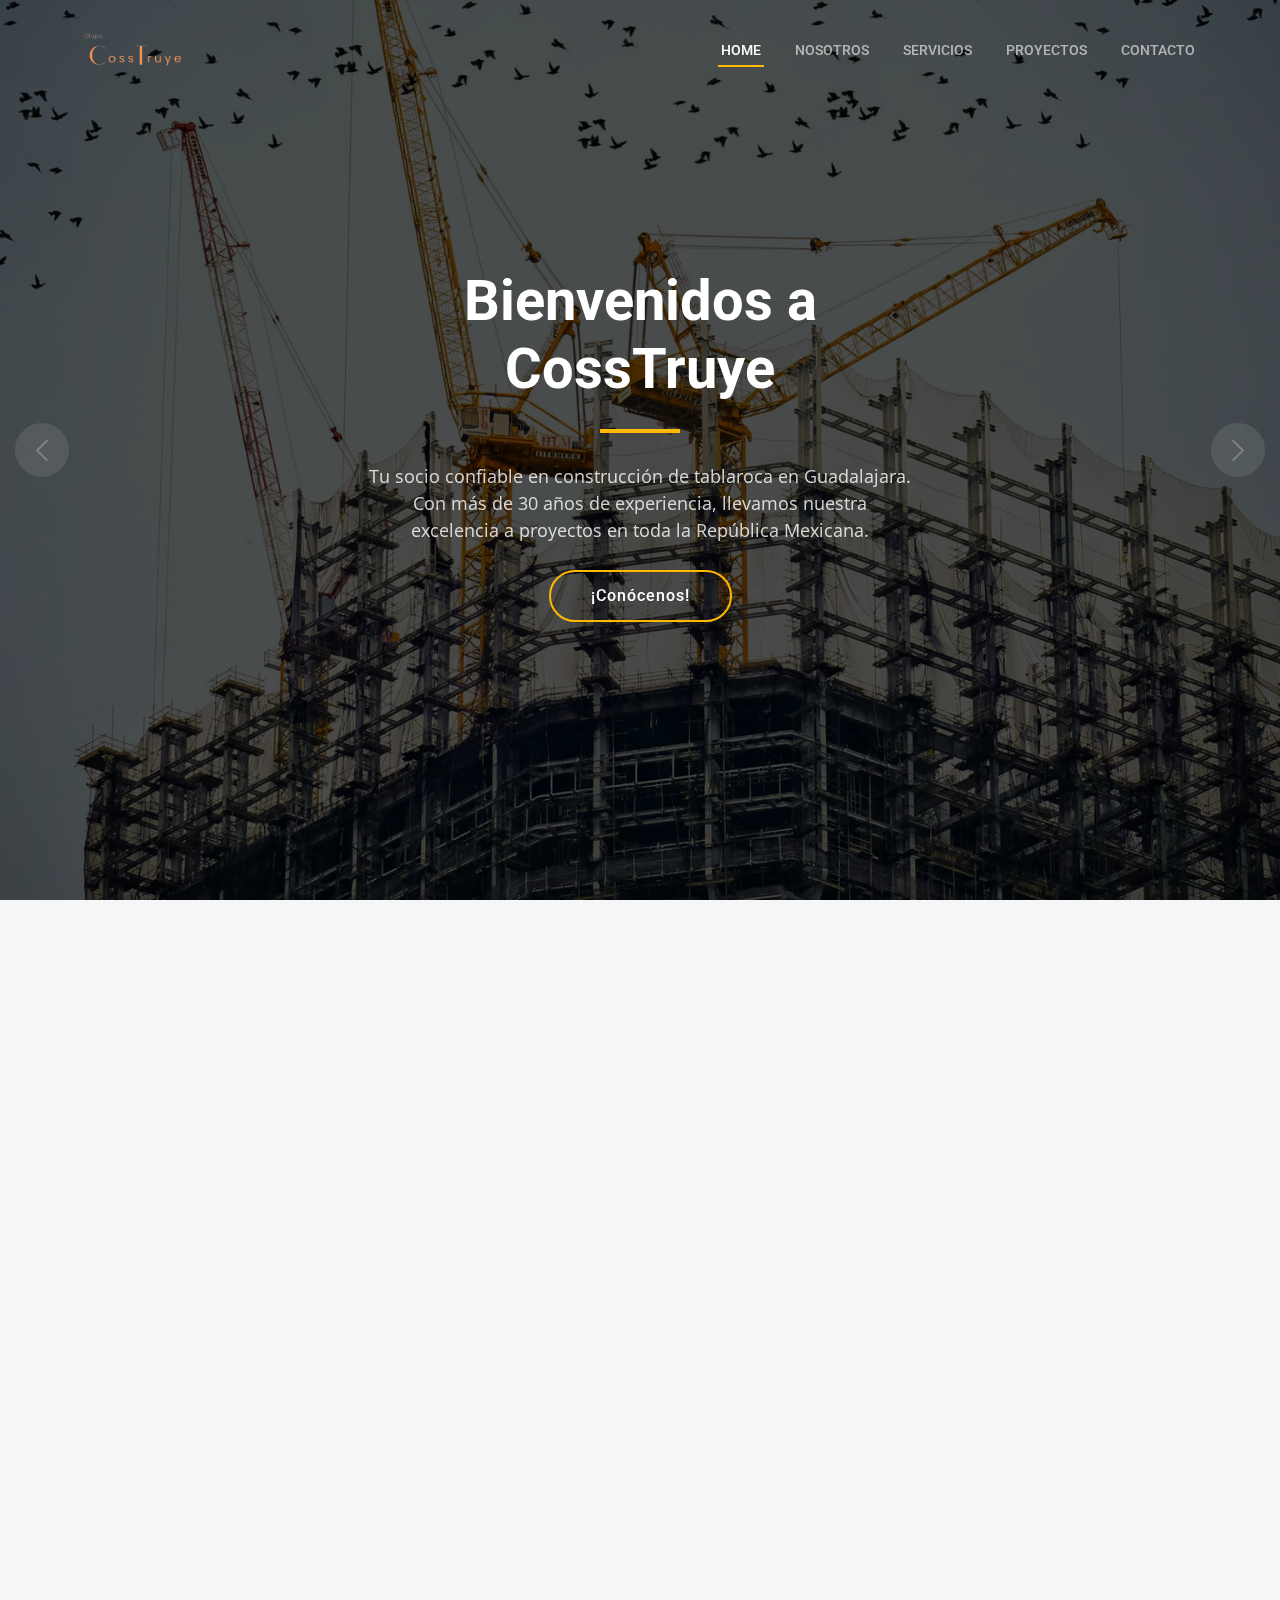
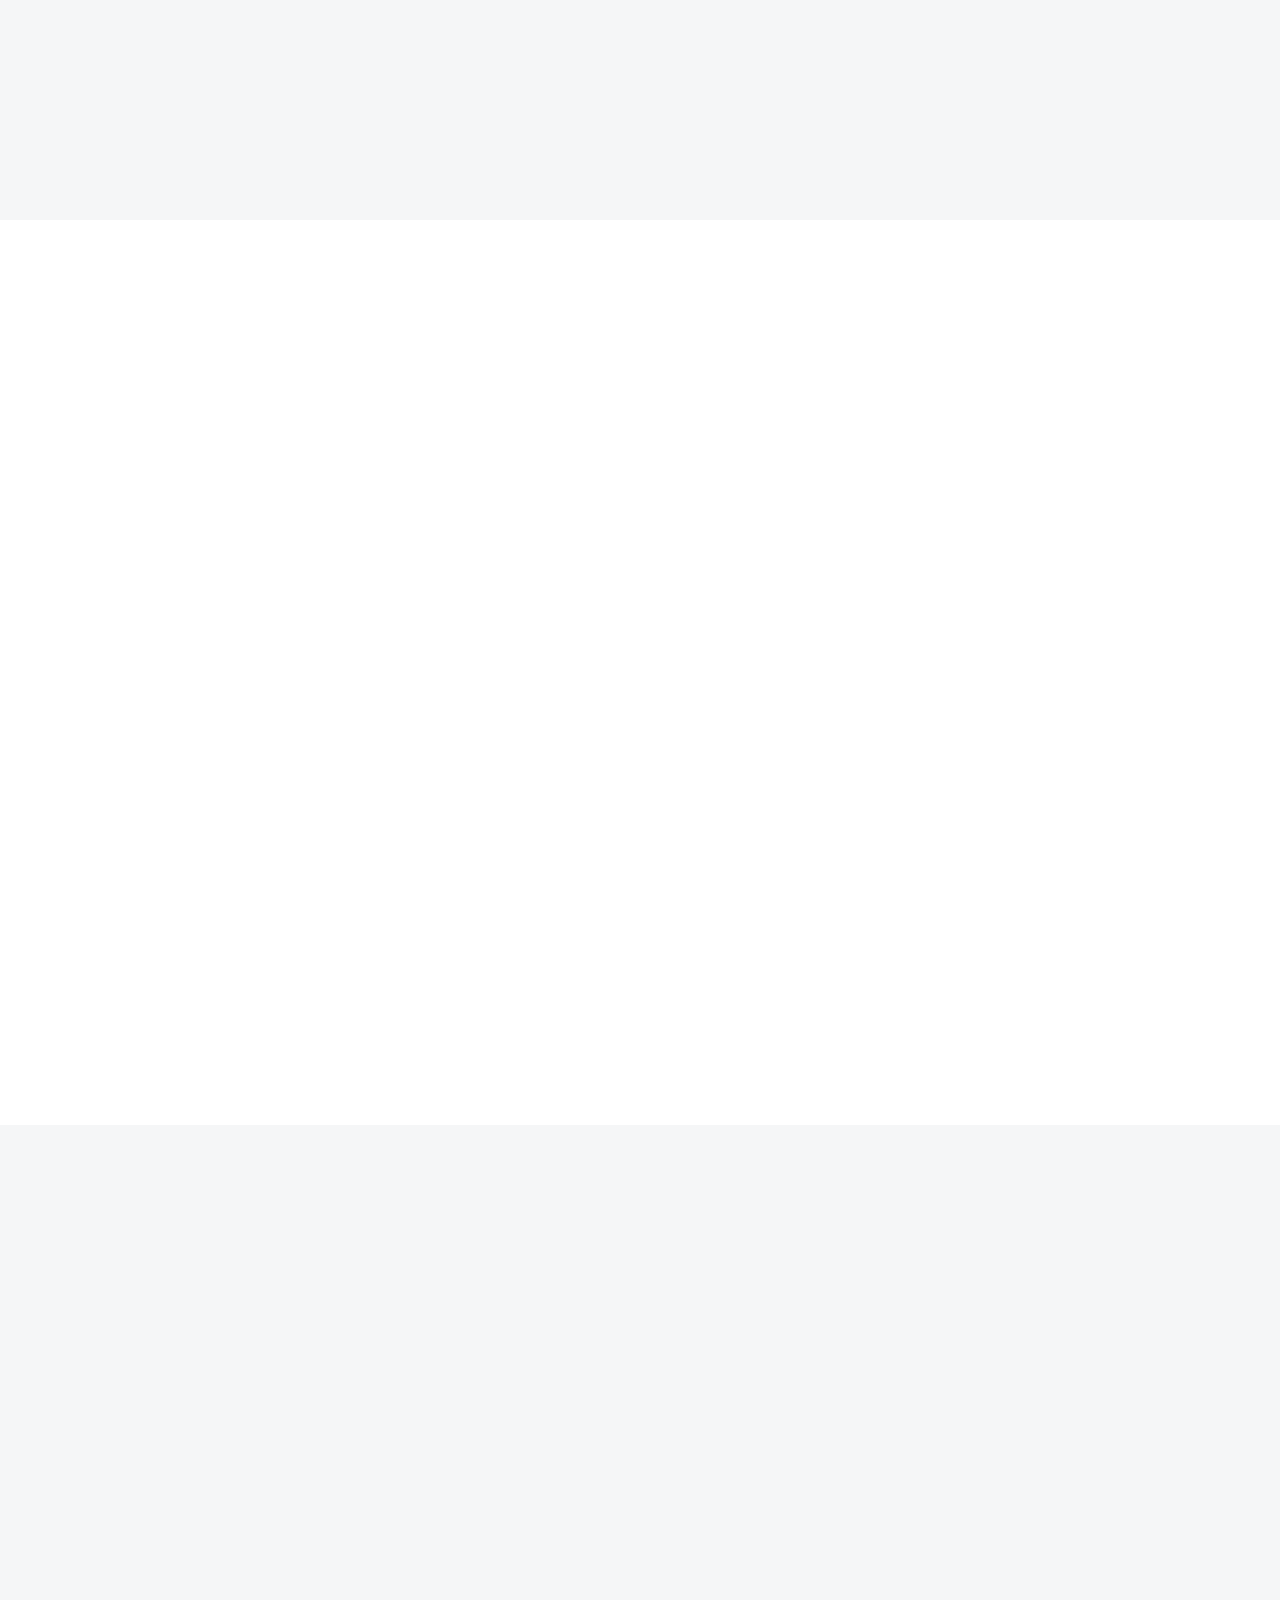
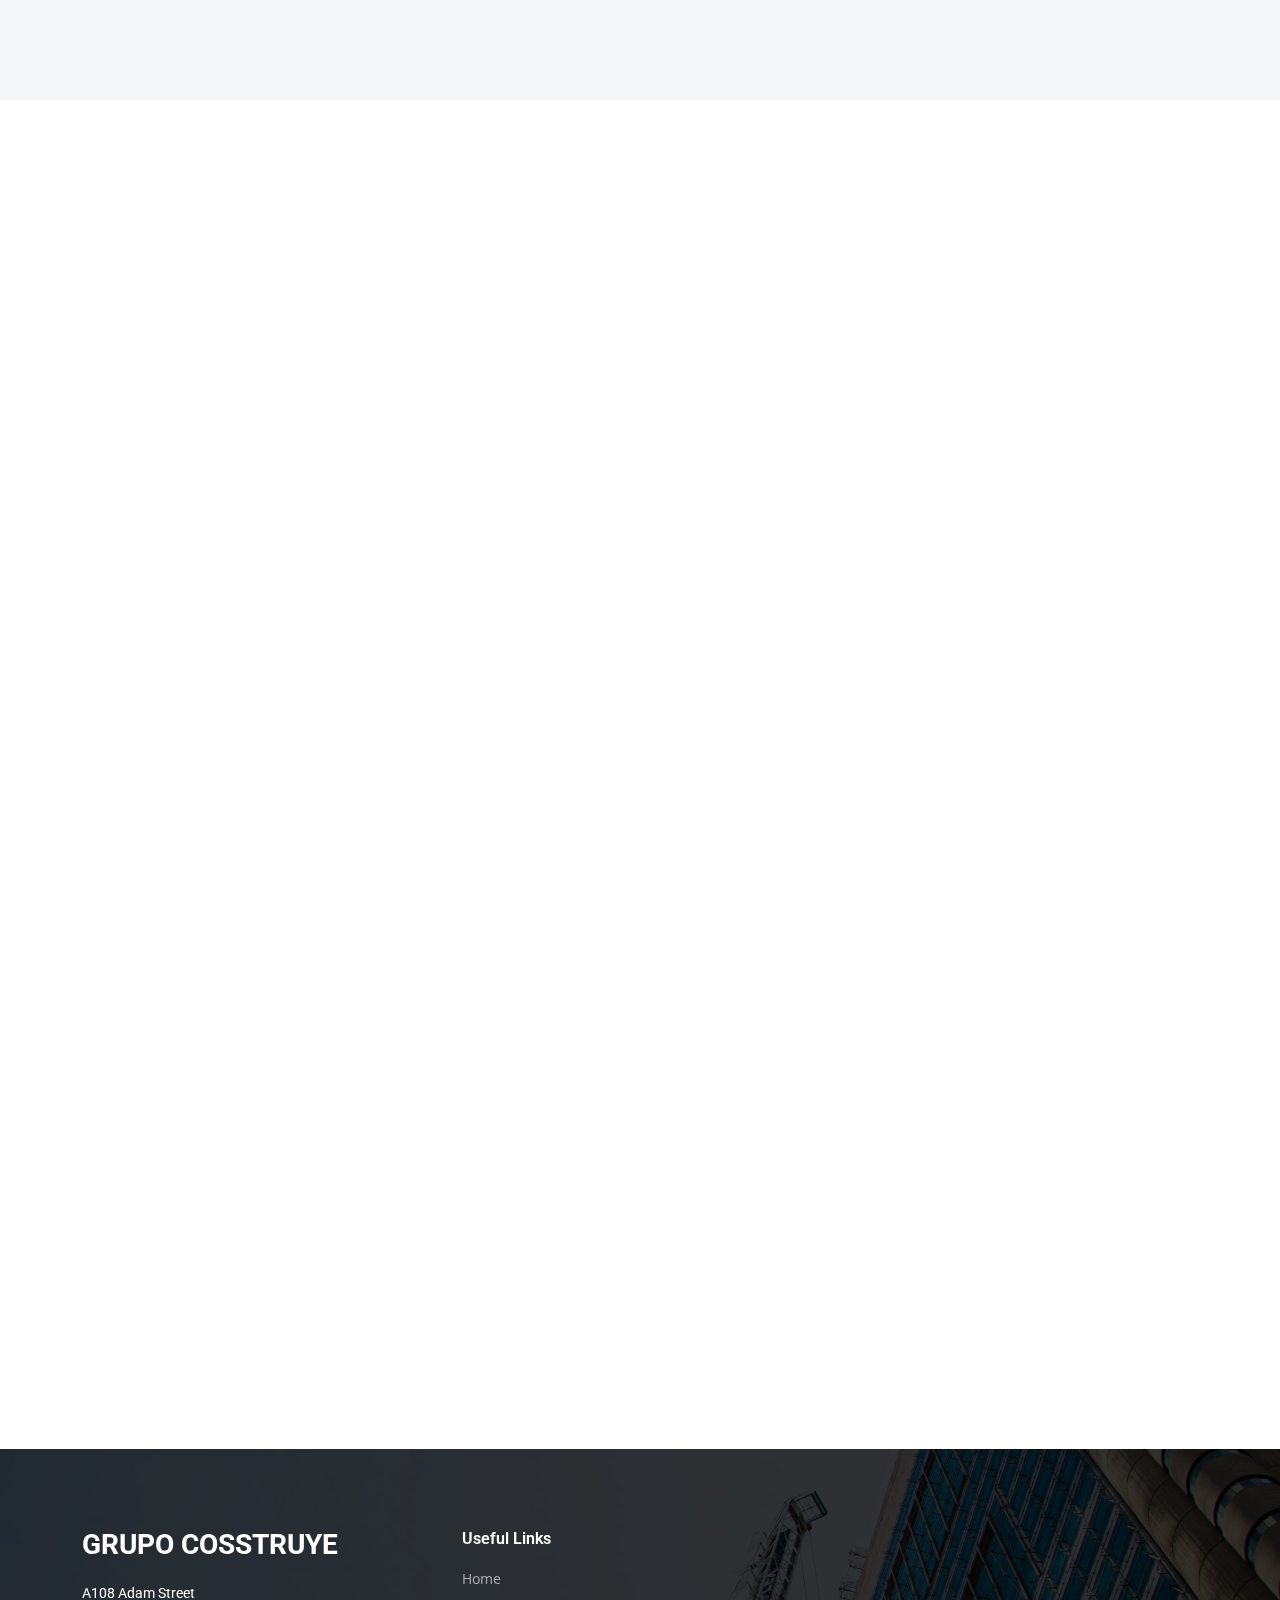
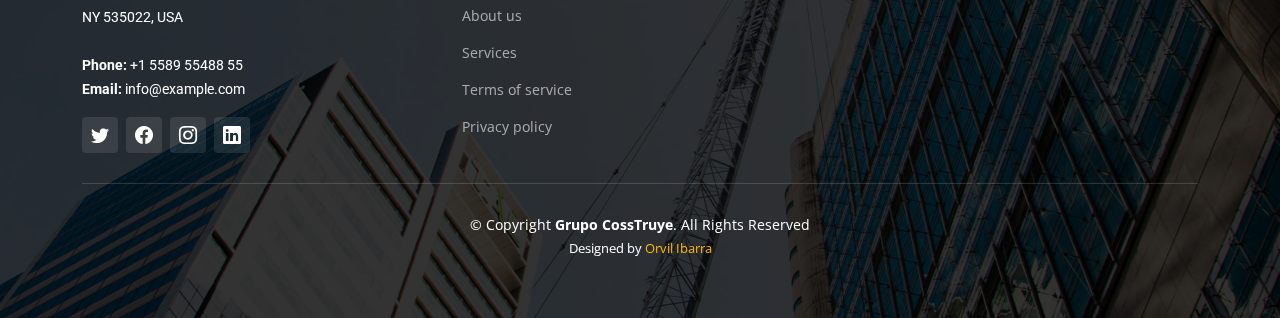
==== index.html @ f475129e "Ibarra" ====
<!DOCTYPE html>
<html lang="en">

<head>
  <meta charset="utf-8">
  <meta content="width=device-width, initial-scale=1.0" name="viewport">

  <title>Grupo CossTruye</title>
  <meta content="" name="description">
  <meta content="" name="keywords">

  <!-- Favicons -->
  <link href="assets/img/favicon.png" rel="icon">
  <link href="assets/img/apple-touch-icon.png" rel="apple-touch-icon">

  <!-- Google Fonts -->
  <link rel="preconnect" href="https://fonts.googleapis.com">
  <link rel="preconnect" href="https://fonts.gstatic.com" crossorigin>
  <link href="https://fonts.googleapis.com/css2?family=Open+Sans:ital,wght@0,300;0,400;0,500;0,600;0,700;1,300;1,400;1,600;1,700&family=Roboto:ital,wght@0,300;0,400;0,500;0,600;0,700;1,300;1,400;1,500;1,600;1,700&family=Work+Sans:ital,wght@0,300;0,400;0,500;0,600;0,700;1,300;1,400;1,500;1,600;1,700&display=swap" rel="stylesheet">

  <!-- Vendor CSS Files -->
  <link href="assets/vendor/bootstrap/css/bootstrap.min.css" rel="stylesheet">
  <link href="assets/vendor/bootstrap-icons/bootstrap-icons.css" rel="stylesheet">
  <link href="assets/vendor/fontawesome-free/css/all.min.css" rel="stylesheet">
  <link href="assets/vendor/aos/aos.css" rel="stylesheet">
  <link href="assets/vendor/glightbox/css/glightbox.min.css" rel="stylesheet">
  <link href="assets/vendor/swiper/swiper-bundle.min.css" rel="stylesheet">

  <!-- Template Main CSS File -->
  <link href="assets/css/main.css" rel="stylesheet">

</head>

<body>

  <!-- ======= Header ======= -->
  <header id="header" class="header d-flex align-items-center">
    <div class="container-fluid container-xl d-flex align-items-center justify-content-between">

      <a href="index.html" class="logo d-flex align-items-center">
        <!-- Uncomment the line below if you also wish to use an image logo -->
        <img src="assets/img/coss.png" alt="" height = "300"> 
        <!-- <h1>Grupo CossTruye<span>.</span></h1>-->
      </a>

      <i class="mobile-nav-toggle mobile-nav-show bi bi-list"></i>
      <i class="mobile-nav-toggle mobile-nav-hide d-none bi bi-x"></i>
      <nav id="navbar" class="navbar">
        <ul>
          <li><a href="index.html" class="active">Home</a></li>
          <li><a href="about.html">Nosotros</a></li>
          <li><a href="services.html">Servicios</a></li>
          <li><a href="projects.html">Proyectos</a></li>
          <li><a href="contact.html">Contacto</a></li>
        </ul>
      </nav><!-- .navbar -->

    </div>
  </header><!-- End Header -->

  <!-- ======= Hero Section ======= -->
  <section id="hero" class="hero">

    <div class="info d-flex align-items-center">
      <div class="container">
        <div class="row justify-content-center">
          <div class="col-lg-6 text-center">
            <h2 data-aos="fade-down">Bienvenidos a <span>CossTruye</span></h2>
            <p data-aos="fade-up">Tu socio confiable en construcción de
              tablaroca en Guadalajara. Con más de 30 años de experiencia,
              llevamos nuestra excelencia a proyectos en toda la República
              Mexicana.</p>
            <a data-aos="fade-up" data-aos-delay="200" href="#get-started" class="btn-get-started">¡Conócenos!</a>
          </div>
        </div>
      </div>
    </div>

    <div id="hero-carousel" class="carousel slide" data-bs-ride="carousel" data-bs-interval="5000">

      <div class="carousel-item active" style="background-image: url(assets/img/hero-carousel/hero-carousel-1.jpg)"></div>
      <div class="carousel-item" style="background-image: url(assets/img/hero-carousel/hero-carousel-2.jpg)"></div>
      <div class="carousel-item" style="background-image: url(assets/img/hero-carousel/hero-carousel-3.jpg)"></div>
      <div class="carousel-item" style="background-image: url(assets/img/hero-carousel/hero-carousel-4.jpg)"></div>
      <div class="carousel-item" style="background-image: url(assets/img/hero-carousel/hero-carousel-5.jpg)"></div>

      <a class="carousel-control-prev" href="#hero-carousel" role="button" data-bs-slide="prev">
        <span class="carousel-control-prev-icon bi bi-chevron-left" aria-hidden="true"></span>
      </a>

      <a class="carousel-control-next" href="#hero-carousel" role="button" data-bs-slide="next">
        <span class="carousel-control-next-icon bi bi-chevron-right" aria-hidden="true"></span>
      </a>

    </div>

  </section><!-- End Hero Section -->

  <main id="main">

    <!-- ======= Get Started Section ======= -->
    <section id="get-started" class="get-started section-bg">
      <div class="container">

        <div class="row justify-content-between gy-4">

          <div class="col-lg-6 d-flex align-items-center" data-aos="fade-up">
            <div class="content">
              <h3>CossTruyamos juntos.</h3>
              <p>No solo construimos estructuras, construimos
                relaciones duraderas. 
              <p>Nos destacamos por nuestro trato humano,
                donde nuestros clientes son siempre la prioridad. Tu visión es
                nuestra misión.</p>

                <img src = "assets/img/cotiza.png">
            </div>
          </div>

          <div class="col-lg-5" data-aos="fade">
            <form action="forms/quote.php" method="post" class="php-email-form">
              <h3>¡Cotiza con nosotros!</h3>
              <p>Llena este breve formulario y nos pondremos en contacto a la brevedad posible.</p>
              <div class="row gy-3">

                <div class="col-md-12">
                  <input type="text" name="name" class="form-control" placeholder="Nombre" required>
                </div>

                <div class="col-md-12 ">
                  <input type="email" class="form-control" name="email" placeholder="Email" required>
                </div>

                <div class="col-md-12">
                  <input type="text" class="form-control" name="phone" placeholder="Teléfono" required>
                </div>

                <div class="col-md-12">
                  <textarea class="form-control" name="message" rows="6" placeholder="Mensaje" required></textarea>
                </div>

                <div class="col-md-12 text-center">
                  <div class="loading">Cargando...</div>
                  <div class="error-message"></div>
                  <div class="sent-message">Tu cotización ha sido enviada con éxito. ¡Gracias!</div>

                  <button type="submit">Enviar</button>
                </div>

              </div>
            </form>
          </div><!-- End Quote Form -->

        </div>

      </div>
    </section><!-- End Get Started Section -->

    <!-- ======= Constructions Section ======= -->
    <section id="constructions" class="constructions">
      <div class="container" data-aos="fade-up">

        <div class="section-header">
          <h2>Construcciones</h2>
        </div>

        <div class="row gy-4">

          <div class="col-lg-6" data-aos="fade-up" data-aos-delay="100">
            <div class="card-item">
              <div class="row">
                <div class="col-xl-5">
                  <div class="card-bg" style="background-image: url(assets/img/hospital.png);"></div>
                </div>
                <div class="col-xl-7 d-flex align-items-center">
                  <div class="card-body">
                    <h4 class="card-title">HOSPITAL GENERAL DE ZAPOPAN</h4>
                    <p>7,800 m2 de plafon</p>
                  </div>
                </div>
              </div>
            </div>
          </div><!-- End Card Item -->

          <div class="col-lg-6" data-aos="fade-up" data-aos-delay="200">
            <div class="card-item">
              <div class="row">
                <div class="col-xl-5">
                  <div class="card-bg" style="background-image: url(assets/img/Estafeta.png);"></div>
                </div>
                <div class="col-xl-7 d-flex align-items-center">
                  <div class="card-body">
                    <h4 class="card-title">CENTRO OPERATIVO
                      ESTAFETA
                      SAN PABLO XALPA</h4>
                    <p>7,800 m2 de plafon</p>
                  </div>
                </div>
              </div>
            </div>
          </div><!-- End Card Item -->

          <div class="col-lg-6" data-aos="fade-up" data-aos-delay="300">
            <div class="card-item">
              <div class="row">
                <div class="col-xl-5">
                  <div class="card-bg" style="background-image: url(assets/img/parqind.png);"></div>
                </div>
                <div class="col-xl-7 d-flex align-items-center">
                  <div class="card-body">
                    <h4 class="card-title">PARQUE INDUSTRIAL
                      O’DONNELL
                      </h4>
                    <p>650 m2 de plafon</p>
                  </div>
                </div>
              </div>
            </div>
          </div><!-- End Card Item -->

          <div class="col-lg-6" data-aos="fade-up" data-aos-delay="400">
            <div class="card-item">
              <div class="row">
                <div class="col-xl-5">
                  <div class="card-bg" style="background-image: url(assets/img/audi.png);"></div>
                </div>
                <div class="col-xl-7 d-flex align-items-center">
                  <div class="card-body">
                    <h4 class="card-title">ARMADORA AUDI</h4>
                    <p>30,000 m2 de muro</p>
                  </div>
                </div>
              </div>
            </div>
          </div><!-- End Card Item -->

        </div>

      </div>
    </section><!-- End Constructions Section -->

    <!-- ======= Services Section ======= -->
    <section id="services" class="services section-bg">
      <div class="container" data-aos="fade-up">

        <div class="section-header">
          <h2>Nuestros Servicios</h2>
        </div>

        <div class="row gy-4">

          <div class="col-lg-4 col-md-6" data-aos="fade-up" data-aos-delay="100">
            <div class="service-item  position-relative">
              <div class="icon">
                <i class="fa-solid fa-mountain-city"></i>
              </div>
              <h3>Servicio 1</h3>
              <p>Descripcion Servicio 1</p>
              <a href="service-details.html" class="readmore stretched-link">Detalles <i class="bi bi-arrow-right"></i></a>
            </div>
          </div><!-- End Service Item -->

          <div class="col-lg-4 col-md-6" data-aos="fade-up" data-aos-delay="200">
            <div class="service-item position-relative">
              <div class="icon">
                <i class="fa-solid fa-arrow-up-from-ground-water"></i>
              </div>
              <h3>Servicio 2</h3>
              <p>Descripcion Servicio 2</p>
              <a href="service-details.html" class="readmore stretched-link">Detalles <i class="bi bi-arrow-right"></i></a>
            </div>
          </div><!-- End Service Item -->

          <div class="col-lg-4 col-md-6" data-aos="fade-up" data-aos-delay="300">
            <div class="service-item position-relative">
              <div class="icon">
                <i class="fa-solid fa-compass-drafting"></i>
              </div>
              <h3>Servicio 3</h3>
              <p>Descripcion Servicio 3</p>
              <a href="service-details.html" class="readmore stretched-link">Detalles <i class="bi bi-arrow-right"></i></a>
            </div>
          </div><!-- End Service Item -->

          <!--<div class="col-lg-4 col-md-6" data-aos="fade-up" data-aos-delay="400">
            <div class="service-item position-relative">
              <div class="icon">
                <i class="fa-solid fa-trowel-bricks"></i>
              </div>
              <h3>Asperiores Commodit</h3>
              <p>Non et temporibus minus omnis sed dolor esse consequatur. Cupiditate sed error ea fuga sit provident adipisci neque.</p>
              <a href="service-details.html" class="readmore stretched-link">Learn more <i class="bi bi-arrow-right"></i></a>
            </div>
          </div>End Service Item -->

         <!-- <div class="col-lg-4 col-md-6" data-aos="fade-up" data-aos-delay="500">
            <div class="service-item position-relative">
              <div class="icon">
                <i class="fa-solid fa-helmet-safety"></i>
              </div>
              <h3>Velit Doloremque</h3>
              <p>Cumque et suscipit saepe. Est maiores autem enim facilis ut aut ipsam corporis aut. Sed animi at autem alias eius labore.</p>
              <a href="service-details.html" class="readmore stretched-link">Learn more <i class="bi bi-arrow-right"></i></a>
            </div>
          </div>End Service Item -->

          <!--<div class="col-lg-4 col-md-6" data-aos="fade-up" data-aos-delay="600">
            <div class="service-item position-relative">
              <div class="icon">
                <i class="fa-solid fa-arrow-up-from-ground-water"></i>
              </div>
              <h3>Dolori Architecto</h3>
              <p>Hic molestias ea quibusdam eos. Fugiat enim doloremque aut neque non et debitis iure. Corrupti recusandae ducimus enim.</p>
              <a href="service-details.html" class="readmore stretched-link">Learn more <i class="bi bi-arrow-right"></i></a>
            </div>
          </div> End Service Item -->

        </div>

      </div>
    </section><!-- End Services Section -->

    <!-- ======= Alt Services Section ======= -->
    <section id="alt-services" class="alt-services">
      <div class="container" data-aos="fade-up">

        <div class="row justify-content-around gy-4">
          <div class="col-lg-6 img-bg" style="background-image: url(assets/img/alt-services.jpg);" data-aos="zoom-in" data-aos-delay="100"></div>

          <div class="col-lg-5 d-flex flex-column justify-content-center">
            <h3>Valores</h3>
            <p>En CossTruye, nos comprometemos a construir relaciones sólidas y alcanzar la excelencia en cada proyecto.</p>

            <div class="icon-box d-flex position-relative" data-aos="fade-up" data-aos-delay="100">
              <i class="bi bi-emoji-grin flex-shrink-0"></i>
              <div>
                <h4><a class="stretched-link">Confianza</a></h4>
                <p>Basamos nuestras relaciones en la integridad y el cumplimiento de nuestras promesas.</p>
              </div>
            </div><!-- End Icon Box -->

            <div class="icon-box d-flex position-relative" data-aos="fade-up" data-aos-delay="200">
              <i class="bi bi-trophy-fill flex-shrink-0"></i>
              <div>
                <h4><a class="stretched-link">Excelencia</a></h4>
                <p>Nos esforzamos por alcanzar la máxima calidad en nuestros trabajos.</p>
              </div>
            </div><!-- End Icon Box -->

            <div class="icon-box d-flex position-relative" data-aos="fade-up" data-aos-delay="300">
              <i class="bi bi-person-raised-hand flex-shrink-0"></i>
              <div>
                <h4><a class="stretched-link">Compromiso</a></h4>
                <p>Estamos dedicados al éxito de nuestros clientes y proyectos.</p>
              </div>
            </div><!-- End Icon Box -->

            <div class="icon-box d-flex position-relative" data-aos="fade-up" data-aos-delay="400">
              <i class="bi bi-house-heart-fill flex-shrink-0"></i>
              <div>
                <h4><a class="stretched-link">Trabajo en equipo</a></h4>
                <p>Valoramos la colaboración y el apoyo mutuo para lograr nuestros objetivos comunes.</p>
              </div>
            </div><!-- End Icon Box -->

          </div>
        </div>

      </div>
    </section><!-- End Alt Services Section -->

    <!-- ======= Features Section ======= -->
     <!--<section id="features" class="features section-bg">
      <div class="container" data-aos="fade-up">

        <ul class="nav nav-tabs row  g-2 d-flex">

          <li class="nav-item col-3">
            <a class="nav-link active show" data-bs-toggle="tab" data-bs-target="#tab-1">
              <h4>Modisit</h4>
            </a>
          </li>End tab nav item -->

          <!--<li class="nav-item col-3">
            <a class="nav-link" data-bs-toggle="tab" data-bs-target="#tab-2">
              <h4>Praesenti</h4>
            </a> End tab nav item -->

          <!--<li class="nav-item col-3">
            <a class="nav-link" data-bs-toggle="tab" data-bs-target="#tab-3">
              <h4>Explica</h4>
            </a>
          </li>End tab nav item -->

          <!--<li class="nav-item col-3">
            <a class="nav-link" data-bs-toggle="tab" data-bs-target="#tab-4">
              <h4>Nostrum</h4>
            </a>
          </li>End tab nav item -->

       <!-- </ul>

        <div class="tab-content">

          <div class="tab-pane active show" id="tab-1">
            <div class="row">
              <div class="col-lg-6 order-2 order-lg-1 mt-3 mt-lg-0 d-flex flex-column justify-content-center" data-aos="fade-up" data-aos-delay="100">
                <h3>Voluptatem dignissimos provident</h3>
                <p class="fst-italic">
                  Lorem ipsum dolor sit amet, consectetur adipiscing elit, sed do eiusmod tempor incididunt ut labore et dolore
                  magna aliqua.
                </p>
                <ul>
                  <li><i class="bi bi-check2-all"></i> Ullamco laboris nisi ut aliquip ex ea commodo consequat.</li>
                  <li><i class="bi bi-check2-all"></i> Duis aute irure dolor in reprehenderit in voluptate velit.</li>
                  <li><i class="bi bi-check2-all"></i> Ullamco laboris nisi ut aliquip ex ea commodo consequat. Duis aute irure dolor in reprehenderit in voluptate trideta storacalaperda mastiro dolore eu fugiat nulla pariatur.</li>
                </ul>
              </div>
              <div class="col-lg-6 order-1 order-lg-2 text-center" data-aos="fade-up" data-aos-delay="200">
                <img src="assets/img/features-1.jpg" alt="" class="img-fluid">
              </div>
            </div>
          </div>End tab content item -->

          <!--<div class="tab-pane" id="tab-2">
            <div class="row">
              <div class="col-lg-6 order-2 order-lg-1 mt-3 mt-lg-0 d-flex flex-column justify-content-center">
                <h3>Neque exercitationem debitis</h3>
                <p class="fst-italic">
                  Lorem ipsum dolor sit amet, consectetur adipiscing elit, sed do eiusmod tempor incididunt ut labore et dolore
                  magna aliqua.
                </p>
                <ul>
                  <li><i class="bi bi-check2-all"></i> Ullamco laboris nisi ut aliquip ex ea commodo consequat.</li>
                  <li><i class="bi bi-check2-all"></i> Duis aute irure dolor in reprehenderit in voluptate velit.</li>
                  <li><i class="bi bi-check2-all"></i> Provident mollitia neque rerum asperiores dolores quos qui a. Ipsum neque dolor voluptate nisi sed.</li>
                  <li><i class="bi bi-check2-all"></i> Ullamco laboris nisi ut aliquip ex ea commodo consequat. Duis aute irure dolor in reprehenderit in voluptate trideta storacalaperda mastiro dolore eu fugiat nulla pariatur.</li>
                </ul>
              </div>
              <div class="col-lg-6 order-1 order-lg-2 text-center">
                <img src="assets/img/features-2.jpg" alt="" class="img-fluid">
              </div>
            </div>
          </div>End tab content item -->

          <!--<div class="tab-pane" id="tab-3">
            <div class="row">
              <div class="col-lg-6 order-2 order-lg-1 mt-3 mt-lg-0 d-flex flex-column justify-content-center">
                <h3>Voluptatibus commodi accusamu</h3>
                <ul>
                  <li><i class="bi bi-check2-all"></i> Ullamco laboris nisi ut aliquip ex ea commodo consequat.</li>
                  <li><i class="bi bi-check2-all"></i> Duis aute irure dolor in reprehenderit in voluptate velit.</li>
                  <li><i class="bi bi-check2-all"></i> Provident mollitia neque rerum asperiores dolores quos qui a. Ipsum neque dolor voluptate nisi sed.</li>
                </ul>
                <p class="fst-italic">
                  Lorem ipsum dolor sit amet, consectetur adipiscing elit, sed do eiusmod tempor incididunt ut labore et dolore
                  magna aliqua.
                </p>
              </div>
              <div class="col-lg-6 order-1 order-lg-2 text-center">
                <img src="assets/img/features-3.jpg" alt="" class="img-fluid">
              </div>
            </div>
          </div> End tab content item -->

          <!--<div class="tab-pane" id="tab-4">
            <div class="row">
              <div class="col-lg-6 order-2 order-lg-1 mt-3 mt-lg-0 d-flex flex-column justify-content-center">
                <h3>Omnis fugiat ea explicabo sunt</h3>
                <p class="fst-italic">
                  Lorem ipsum dolor sit amet, consectetur adipiscing elit, sed do eiusmod tempor incididunt ut labore et dolore
                  magna aliqua.
                </p>
                <ul>
                  <li><i class="bi bi-check2-all"></i> Ullamco laboris nisi ut aliquip ex ea commodo consequat.</li>
                  <li><i class="bi bi-check2-all"></i> Duis aute irure dolor in reprehenderit in voluptate velit.</li>
                  <li><i class="bi bi-check2-all"></i> Ullamco laboris nisi ut aliquip ex ea commodo consequat. Duis aute irure dolor in reprehenderit in voluptate trideta storacalaperda mastiro dolore eu fugiat nulla pariatur.</li>
                </ul>
              </div>
              <div class="col-lg-6 order-1 order-lg-2 text-center">
                <img src="assets/img/features-4.jpg" alt="" class="img-fluid">
              </div>
            </div>
          </div>End tab content item -->

        <!--</div>

      </div>
    </section>End Features Section -->

    <!-- ======= Our Projects Section ======= -->
    <section id="projects" class="projects">
      <div class="container" data-aos="fade-up">

        <div class="section-header">
          <h2>Proyectos Terminados</h2>
          
        </div>

        <div class="portfolio-isotope" data-portfolio-filter="*" data-portfolio-layout="masonry" data-portfolio-sort="original-order">

          <!-- <ul class="portfolio-flters" data-aos="fade-up" data-aos-delay="100">
            <li data-filter="*" class="filter-active">All</li>
            <li data-filter=".filter-remodeling">Remodeling</li>
            <li data-filter=".filter-construction">Construction</li>
            <li data-filter=".filter-repairs">Repairs</li>
            <li data-filter=".filter-design">Design</li>
          </ul>End Projects Filters -->

          <div class="row gy-4 portfolio-container" data-aos="fade-up" data-aos-delay="200">

            <div class="col-lg-4 col-md-6 portfolio-item">
              <div class="portfolio-content h-100">
                <img src="assets/img/projects/KIA.png" class="img-fluid" alt="">
                <div class="portfolio-info">
                  <h4>Agencia
                    Automotriz
                    KIA
                    </h4>
                  <a href="assets/img/projects/KIA.png" 
                  title="Sucursales: 
                  &#10; Santa Anita Tlajomulco." 
                  data-gallery="portfolio-gallery-remodeling" 
                  class="glightbox preview-link">
                  <i class="bi bi-zoom-in"></i></a>
                </div>
              </div>
            </div><!-- End Projects Item -->

            <div class="col-lg-4 col-md-6 portfolio-item">
              <div class="portfolio-content h-100">
                <img src="assets/img/projects/Mercedez.png" class="img-fluid" alt="">
                <div class="portfolio-info">
                  <h4>Agencia
                    Automotriz
                    MERCEDES BENZ</h4>
                  <a href="assets/img/projects/Mercedez.png" title="Sucursales: Patria, Zapopan.
                    Bugambilias, Zapopan." data-gallery="portfolio-gallery-construction" class="glightbox preview-link"><i class="bi bi-zoom-in"></i></a>
                </div>
              </div>
            </div><!-- End Projects Item -->

            <div class="col-lg-4 col-md-6 portfolio-item filter-repairs">
              <div class="portfolio-content h-100">
                <img src="assets/img/projects/LandRover.png" class="img-fluid" alt="">
                <div class="portfolio-info">
                  <h4>Agencia
                    Automotriz
                    LAND ROVER</h4>
                  <a href="assets/img/projects/LandRover.png" title="Sucursales: Acueducto, Zapopan. Patria, Zapopan." 
                  data-gallery="portfolio-gallery-repairs" class="glightbox preview-link"><i class="bi bi-zoom-in"></i></a>
                </div>
              </div>
            </div><!-- End Projects Item -->

            <div class="col-lg-4 col-md-6 portfolio-item filter-design">
              <div class="portfolio-content h-100">
                <img src="assets/img/projects/nissan.png" class="img-fluid" alt="">
                <div class="portfolio-info">
                  <h4>Agencia
                    Automotriz
                    NISSAN</h4>
                  <a href="assets/img/projects/nissan.png" title="Sucursales: Av. Vallarta, Zapopan. Tonala" 
                  data-gallery="portfolio-gallery-book" class="glightbox preview-link"><i class="bi bi-zoom-in"></i></a>
                </div>
              </div>
            </div><!-- End Projects Item -->

            <div class="col-lg-4 col-md-6 portfolio-item filter-remodeling">
              <div class="portfolio-content h-100">
                <img src="assets/img/projects/peugeot.png" class="img-fluid" alt="">
                <div class="portfolio-info">
                  <h4>Agencia
                    Automotriz
                    PEUGEOT</h4>
                  <a href="assets/img/projects/peugeot.png" title="Sucursales: Av. Americas, Guadalajara. Avila Camacho, Guadalajara" 
                  data-gallery="portfolio-gallery-remodeling" class="glightbox preview-link"><i class="bi bi-zoom-in"></i></a>
                </div>
              </div>
            </div><!-- End Projects Item -->

            <div class="col-lg-4 col-md-6 portfolio-item filter-construction">
              <div class="portfolio-content h-100">
                <img src="assets/img/projects/vw.png" class="img-fluid" alt="">
                <div class="portfolio-info">
                  <h4>Agencia Automotriz VOLKSWAGEN</h4>
                  <a href="assets/img/projects/vw.png" title="Sucursales: Tonala. Colima" data-gallery="portfolio-gallery-construction" class="glightbox preview-link"><i class="bi bi-zoom-in"></i></a>
                </div>
              </div>
            </div><!-- End Projects Item -->

          </div><!-- End Projects Container -->

        </div>

      </div>
    </section><!-- End Our Projects Section -->

    <!-- ======= Testimonials Section ======= -->
      <!--<section id="testimonials" class="testimonials section-bg">
      <div class="container" data-aos="fade-up">

        <div class="section-header">
          <h2>Testimonials</h2>
          <p>Quam sed id excepturi ccusantium dolorem ut quis dolores nisi llum nostrum enim velit qui ut et autem uia reprehenderit sunt deleniti</p>
        </div>

        <div class="slides-2 swiper">
          <div class="swiper-wrapper">

            <div class="swiper-slide">
              <div class="testimonial-wrap">
                <div class="testimonial-item">
                  <img src="assets/img/testimonials/testimonials-1.jpg" class="testimonial-img" alt="">
                  <h3>Saul Goodman</h3>
                  <h4>Ceo &amp; Founder</h4>
                  <div class="stars">
                    <i class="bi bi-star-fill"></i><i class="bi bi-star-fill"></i><i class="bi bi-star-fill"></i><i class="bi bi-star-fill"></i><i class="bi bi-star-fill"></i>
                  </div>
                  <p>
                    <i class="bi bi-quote quote-icon-left"></i>
                    Proin iaculis purus consequat sem cure digni ssim donec porttitora entum suscipit rhoncus. Accusantium quam, ultricies eget id, aliquam eget nibh et. Maecen aliquam, risus at semper.
                    <i class="bi bi-quote quote-icon-right"></i>
                  </p>
                </div>
              </div>
            </div> End testimonial item -->

              <!--<div class="swiper-slide">
              <div class="testimonial-wrap">
                <div class="testimonial-item">
                  <img src="assets/img/testimonials/testimonials-2.jpg" class="testimonial-img" alt="">
                  <h3>Sara Wilsson</h3>
                  <h4>Designer</h4>
                  <div class="stars">
                    <i class="bi bi-star-fill"></i><i class="bi bi-star-fill"></i><i class="bi bi-star-fill"></i><i class="bi bi-star-fill"></i><i class="bi bi-star-fill"></i>
                  </div>
                  <p>
                    <i class="bi bi-quote quote-icon-left"></i>
                    Export tempor illum tamen malis malis eram quae irure esse labore quem cillum quid cillum eram malis quorum velit fore eram velit sunt aliqua noster fugiat irure amet legam anim culpa.
                    <i class="bi bi-quote quote-icon-right"></i>
                  </p>
                </div>
              </div>
            </div>End testimonial item -->

             <!-- <div class="swiper-slide">
              <div class="testimonial-wrap">
                <div class="testimonial-item">
                  <img src="assets/img/testimonials/testimonials-3.jpg" class="testimonial-img" alt="">
                  <h3>Jena Karlis</h3>
                  <h4>Store Owner</h4>
                  <div class="stars">
                    <i class="bi bi-star-fill"></i><i class="bi bi-star-fill"></i><i class="bi bi-star-fill"></i><i class="bi bi-star-fill"></i><i class="bi bi-star-fill"></i>
                  </div>
                  <p>
                    <i class="bi bi-quote quote-icon-left"></i>
                    Enim nisi quem export duis labore cillum quae magna enim sint quorum nulla quem veniam duis minim tempor labore quem eram duis noster aute amet eram fore quis sint minim.
                    <i class="bi bi-quote quote-icon-right"></i>
                  </p>
                </div>
              </div>
            </div>End testimonial item -->

             <!-- <div class="swiper-slide">
              <div class="testimonial-wrap">
                <div class="testimonial-item">
                  <img src="assets/img/testimonials/testimonials-4.jpg" class="testimonial-img" alt="">
                  <h3>Matt Brandon</h3>
                  <h4>Freelancer</h4>
                  <div class="stars">
                    <i class="bi bi-star-fill"></i><i class="bi bi-star-fill"></i><i class="bi bi-star-fill"></i><i class="bi bi-star-fill"></i><i class="bi bi-star-fill"></i>
                  </div>
                  <p>
                    <i class="bi bi-quote quote-icon-left"></i>
                    Fugiat enim eram quae cillum dolore dolor amet nulla culpa multos export minim fugiat minim velit minim dolor enim duis veniam ipsum anim magna sunt elit fore quem dolore labore illum veniam.
                    <i class="bi bi-quote quote-icon-right"></i>
                  </p>
                </div>
              </div>
            </div>End testimonial item -->

              <!--<div class="swiper-slide">
              <div class="testimonial-wrap">
                <div class="testimonial-item">
                  <img src="assets/img/testimonials/testimonials-5.jpg" class="testimonial-img" alt="">
                  <h3>John Larson</h3>
                  <h4>Entrepreneur</h4>
                  <div class="stars">
                    <i class="bi bi-star-fill"></i><i class="bi bi-star-fill"></i><i class="bi bi-star-fill"></i><i class="bi bi-star-fill"></i><i class="bi bi-star-fill"></i>
                  </div>
                  <p>
                    <i class="bi bi-quote quote-icon-left"></i>
                    Quis quorum aliqua sint quem legam fore sunt eram irure aliqua veniam tempor noster veniam enim culpa labore duis sunt culpa nulla illum cillum fugiat legam esse veniam culpa fore nisi cillum quid.
                    <i class="bi bi-quote quote-icon-right"></i>
                  </p>
                </div>
              </div>
            </div>End testimonial item -->

            <!--</div>
          <div class="swiper-pagination"></div>
        </div>

      </div>
    </section>End Testimonials Section -->

    <!-- ======= Recent Blog Posts Section ======= -->
      <!--<section id="recent-blog-posts" class="recent-blog-posts">
      <div class="container" data-aos="fade-up"">

    
    
   <div class=" section-header">
        <h2>Recent Blog Posts</h2>
        <p>In commodi voluptatem excepturi quaerat nihil error autem voluptate ut et officia consequuntu</p>
      </div>

      <div class="row gy-5">

        <div class="col-xl-4 col-md-6" data-aos="fade-up" data-aos-delay="100">
          <div class="post-item position-relative h-100">

            <div class="post-img position-relative overflow-hidden">
              <img src="assets/img/blog/blog-1.jpg" class="img-fluid" alt="">
              <span class="post-date">December 12</span>
            </div>

            <div class="post-content d-flex flex-column">

              <h3 class="post-title">Eum ad dolor et. Autem aut fugiat debitis</h3>

              <div class="meta d-flex align-items-center">
                <div class="d-flex align-items-center">
                  <i class="bi bi-person"></i> <span class="ps-2">Julia Parker</span>
                </div>
                <span class="px-3 text-black-50">/</span>
                <div class="d-flex align-items-center">
                  <i class="bi bi-folder2"></i> <span class="ps-2">Politics</span>
                </div>
              </div>

              <hr>

              <a href="blog-details.html" class="readmore stretched-link"><span>Read More</span><i class="bi bi-arrow-right"></i></a>

            </div>

          </div>
        </div>End post item -->

         <!--<div class="col-xl-4 col-md-6" data-aos="fade-up" data-aos-delay="200">
          <div class="post-item position-relative h-100">

            <div class="post-img position-relative overflow-hidden">
              <img src="assets/img/blog/blog-2.jpg" class="img-fluid" alt="">
              <span class="post-date">July 17</span>
            </div>

            <div class="post-content d-flex flex-column">

              <h3 class="post-title">Et repellendus molestiae qui est sed omnis</h3>

              <div class="meta d-flex align-items-center">
                <div class="d-flex align-items-center">
                  <i class="bi bi-person"></i> <span class="ps-2">Mario Douglas</span>
                </div>
                <span class="px-3 text-black-50">/</span>
                <div class="d-flex align-items-center">
                  <i class="bi bi-folder2"></i> <span class="ps-2">Sports</span>
                </div>
              </div>

              <hr>

              <a href="blog-details.html" class="readmore stretched-link"><span>Read More</span><i class="bi bi-arrow-right"></i></a>

            </div>

          </div>
        </div> End post item -->

        <!-- <div class="col-xl-4 col-md-6">
          <div class="post-item position-relative h-100" data-aos="fade-up" data-aos-delay="300">

            <div class="post-img position-relative overflow-hidden">
              <img src="assets/img/blog/blog-3.jpg" class="img-fluid" alt="">
              <span class="post-date">September 05</span>
            </div>

            <div class="post-content d-flex flex-column">

              <h3 class="post-title">Quia assumenda est et veritati tirana ploder</h3>

              <div class="meta d-flex align-items-center">
                <div class="d-flex align-items-center">
                  <i class="bi bi-person"></i> <span class="ps-2">Lisa Hunter</span>
                </div>
                <span class="px-3 text-black-50">/</span>
                <div class="d-flex align-items-center">
                  <i class="bi bi-folder2"></i> <span class="ps-2">Economics</span>
                </div>
              </div>

              <hr>

              <a href="blog-details.html" class="readmore stretched-link"><span>Read More</span><i class="bi bi-arrow-right"></i></a>

            </div>

          </div>
        </div>End post item -->

       <!--</div>

      </div>
    </section>
    End Recent Blog Posts Section -->

  </main><!-- End #main -->

  <!-- ======= Footer ======= -->
  <footer id="footer" class="footer">

    <div class="footer-content position-relative">
      <div class="container">
        <div class="row">

          <div class="col-lg-4 col-md-6">
            <div class="footer-info">
              <h3>Grupo CossTruye</h3>
              <p>
                A108 Adam Street <br>
                NY 535022, USA<br><br>
                <strong>Phone:</strong> +1 5589 55488 55<br>
                <strong>Email:</strong> info@example.com<br>
              </p>
              <div class="social-links d-flex mt-3">
                <a href="#" class="d-flex align-items-center justify-content-center"><i class="bi bi-twitter"></i></a>
                <a href="#" class="d-flex align-items-center justify-content-center"><i class="bi bi-facebook"></i></a>
                <a href="#" class="d-flex align-items-center justify-content-center"><i class="bi bi-instagram"></i></a>
                <a href="#" class="d-flex align-items-center justify-content-center"><i class="bi bi-linkedin"></i></a>
              </div>
            </div>
          </div><!-- End footer info column-->

          <div class="col-lg-2 col-md-3 footer-links">
            <h4>Useful Links</h4>
            <ul>
              <li><a href="#">Home</a></li>
              <li><a href="#">About us</a></li>
              <li><a href="#">Services</a></li>
              <li><a href="#">Terms of service</a></li>
              <li><a href="#">Privacy policy</a></li>
            </ul>
          </div><!-- End footer links column-->
        </div>
      </div>
    </div>

    <div class="footer-legal text-center position-relative">
      <div class="container">
        <div class="copyright">
          &copy; Copyright <strong><span>Grupo CossTruye</span></strong>. All Rights Reserved
        </div>
        <div class="credits">
          Designed by <a href="https://www.linkedin.com/in/orvil-alejandro-ibarra-pati%C3%B1o-4141b4b2/">Orvil Ibarra</a>
        </div>
      </div>
    </div>

  </footer>
  <!-- End Footer -->

  <a href="#" class="scroll-top d-flex align-items-center justify-content-center"><i class="bi bi-arrow-up-short"></i></a>

  <div id="preloader"></div>

  <!-- Vendor JS Files -->
  <script src="assets/vendor/bootstrap/js/bootstrap.bundle.min.js"></script>
  <script src="assets/vendor/aos/aos.js"></script>
  <script src="assets/vendor/glightbox/js/glightbox.min.js"></script>
  <script src="assets/vendor/isotope-layout/isotope.pkgd.min.js"></script>
  <script src="assets/vendor/swiper/swiper-bundle.min.js"></script>
  <script src="assets/vendor/purecounter/purecounter_vanilla.js"></script>
  <script src="assets/vendor/php-email-form/validate.js"></script>

  <!-- Template Main JS File -->
  <script src="assets/js/main.js"></script>

</body>

</html>
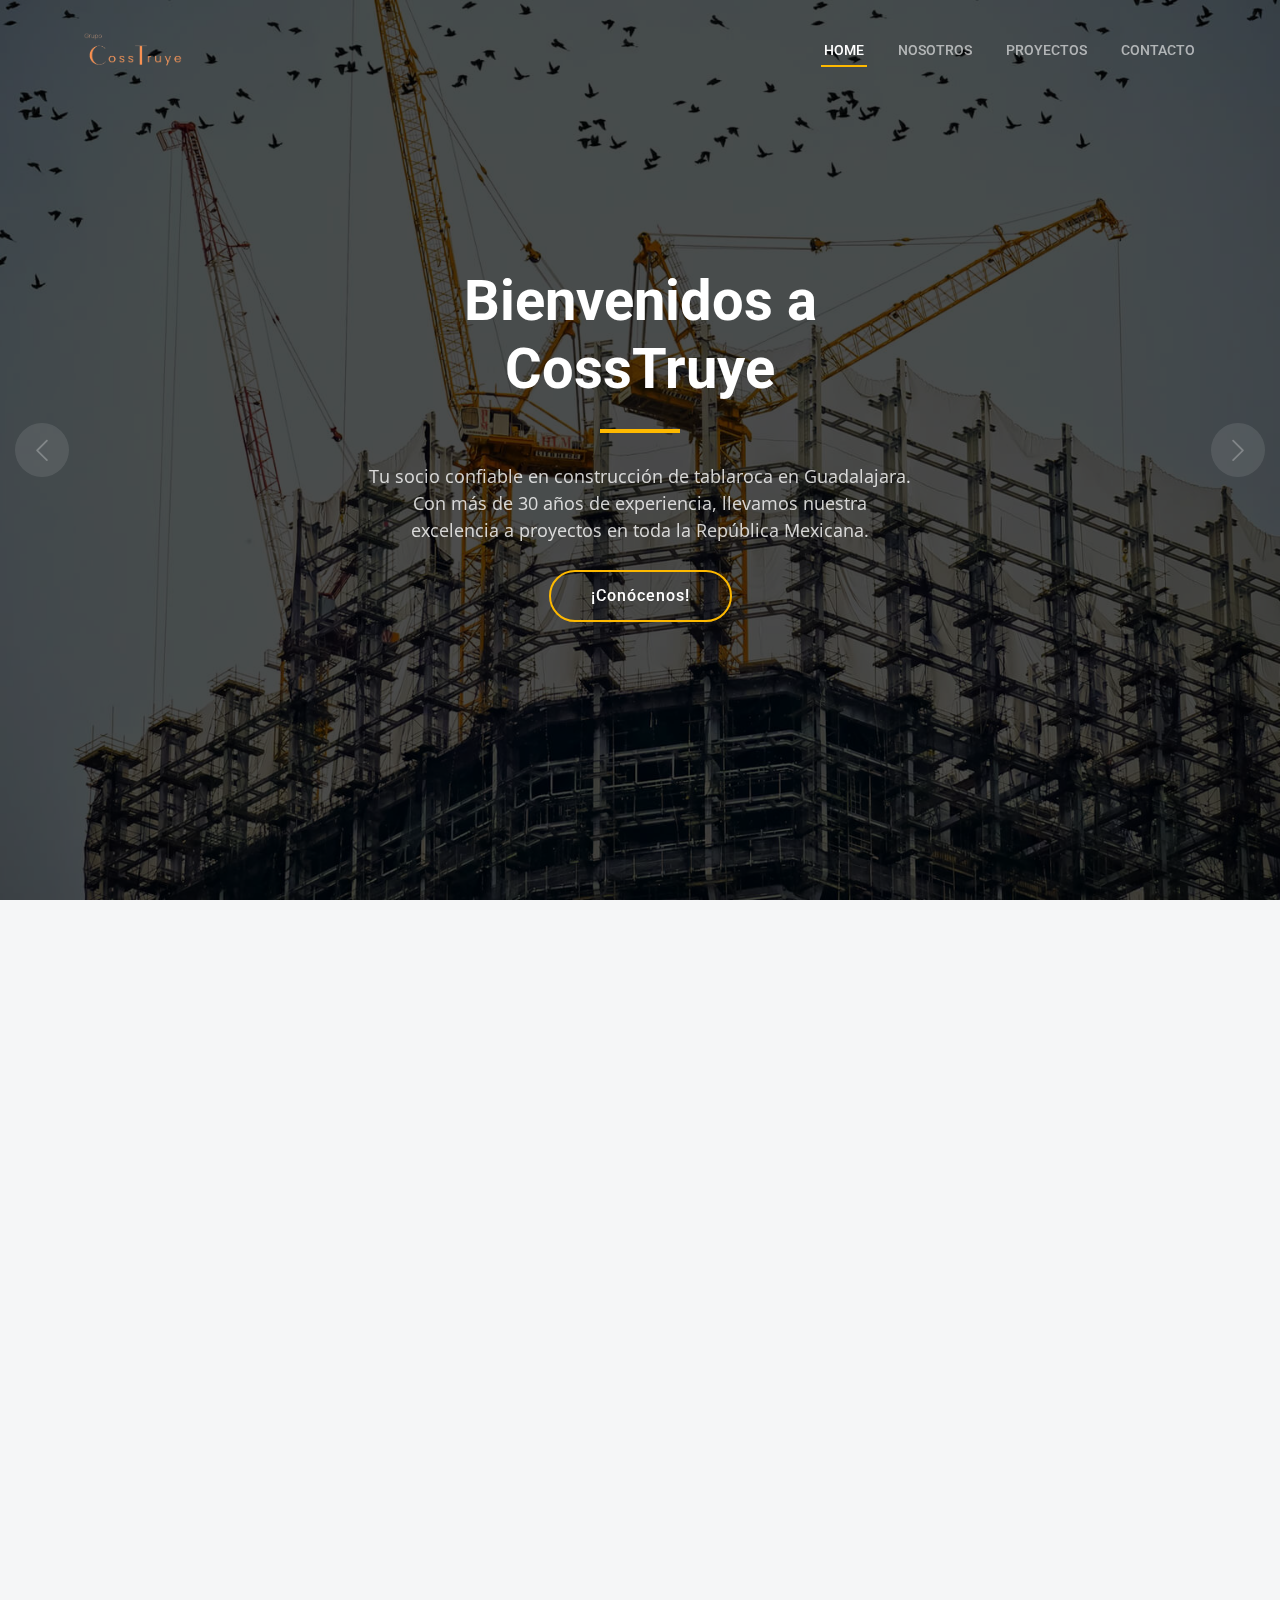
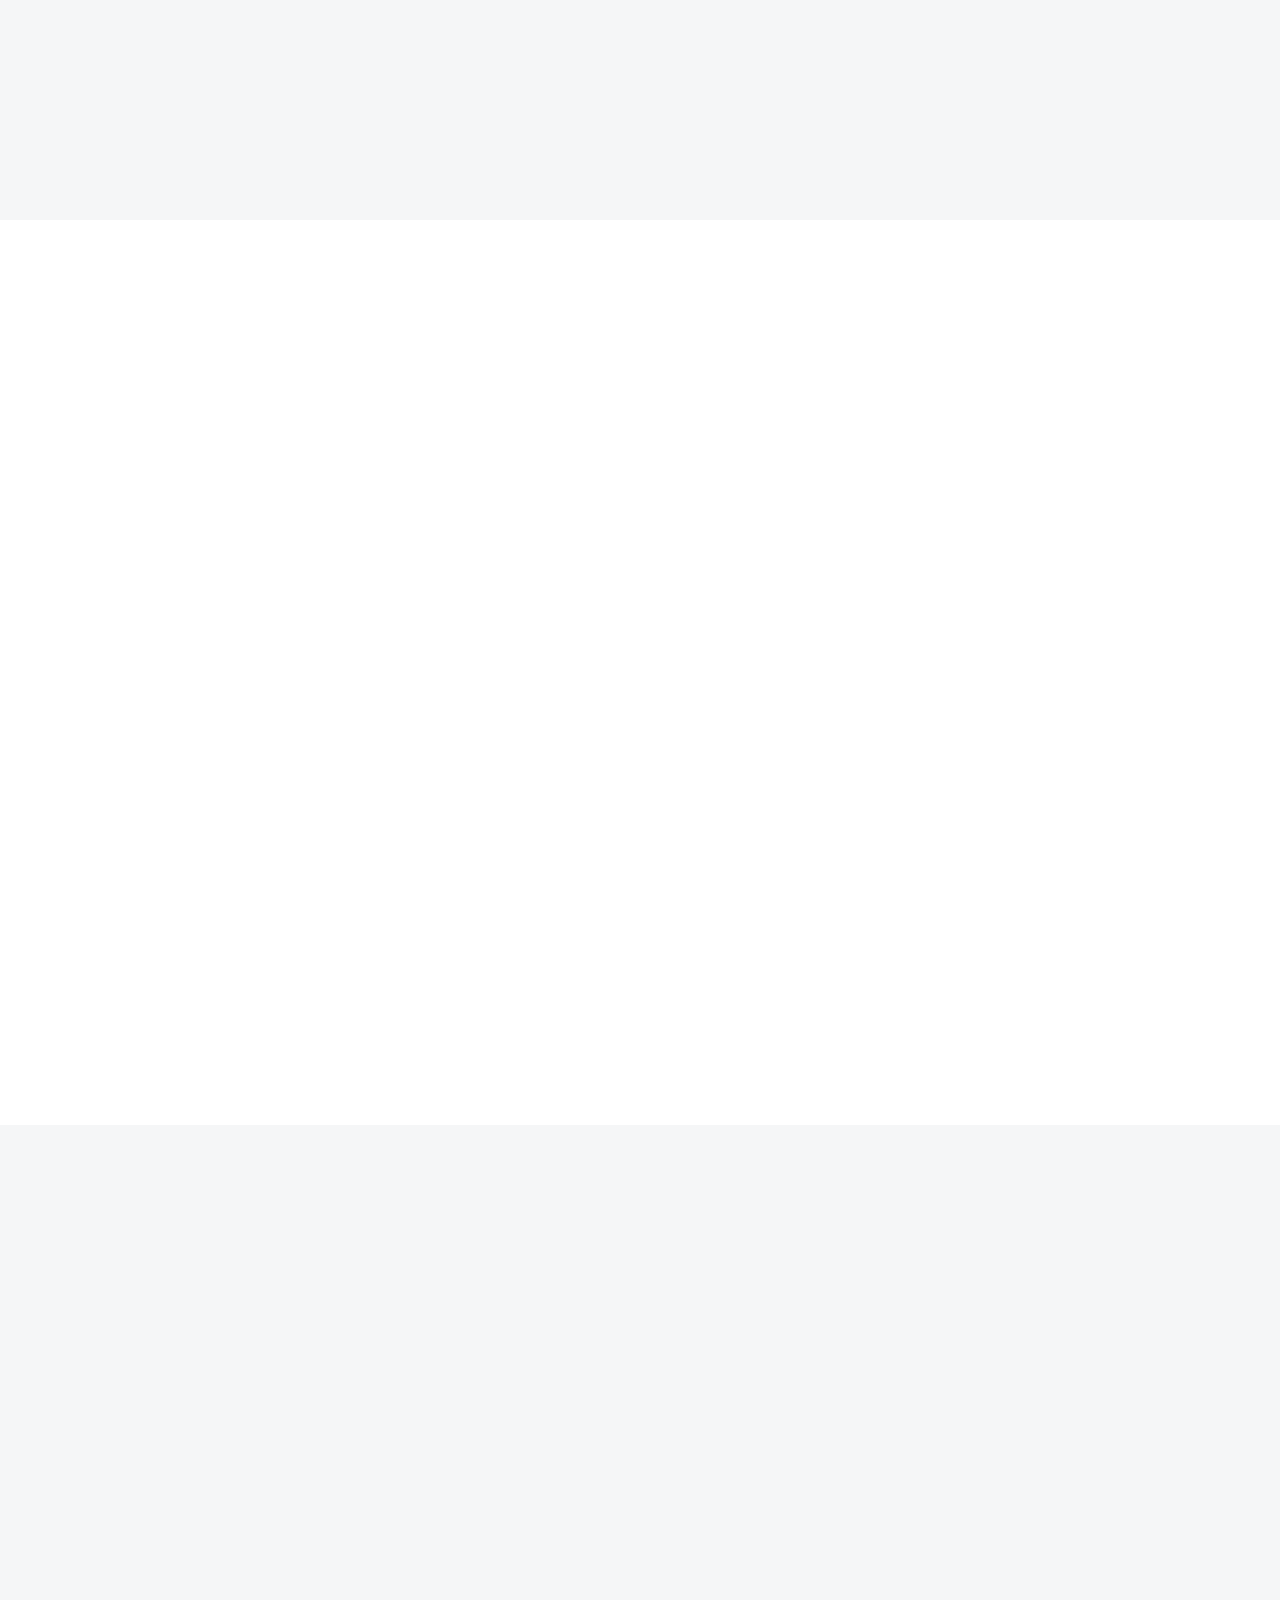
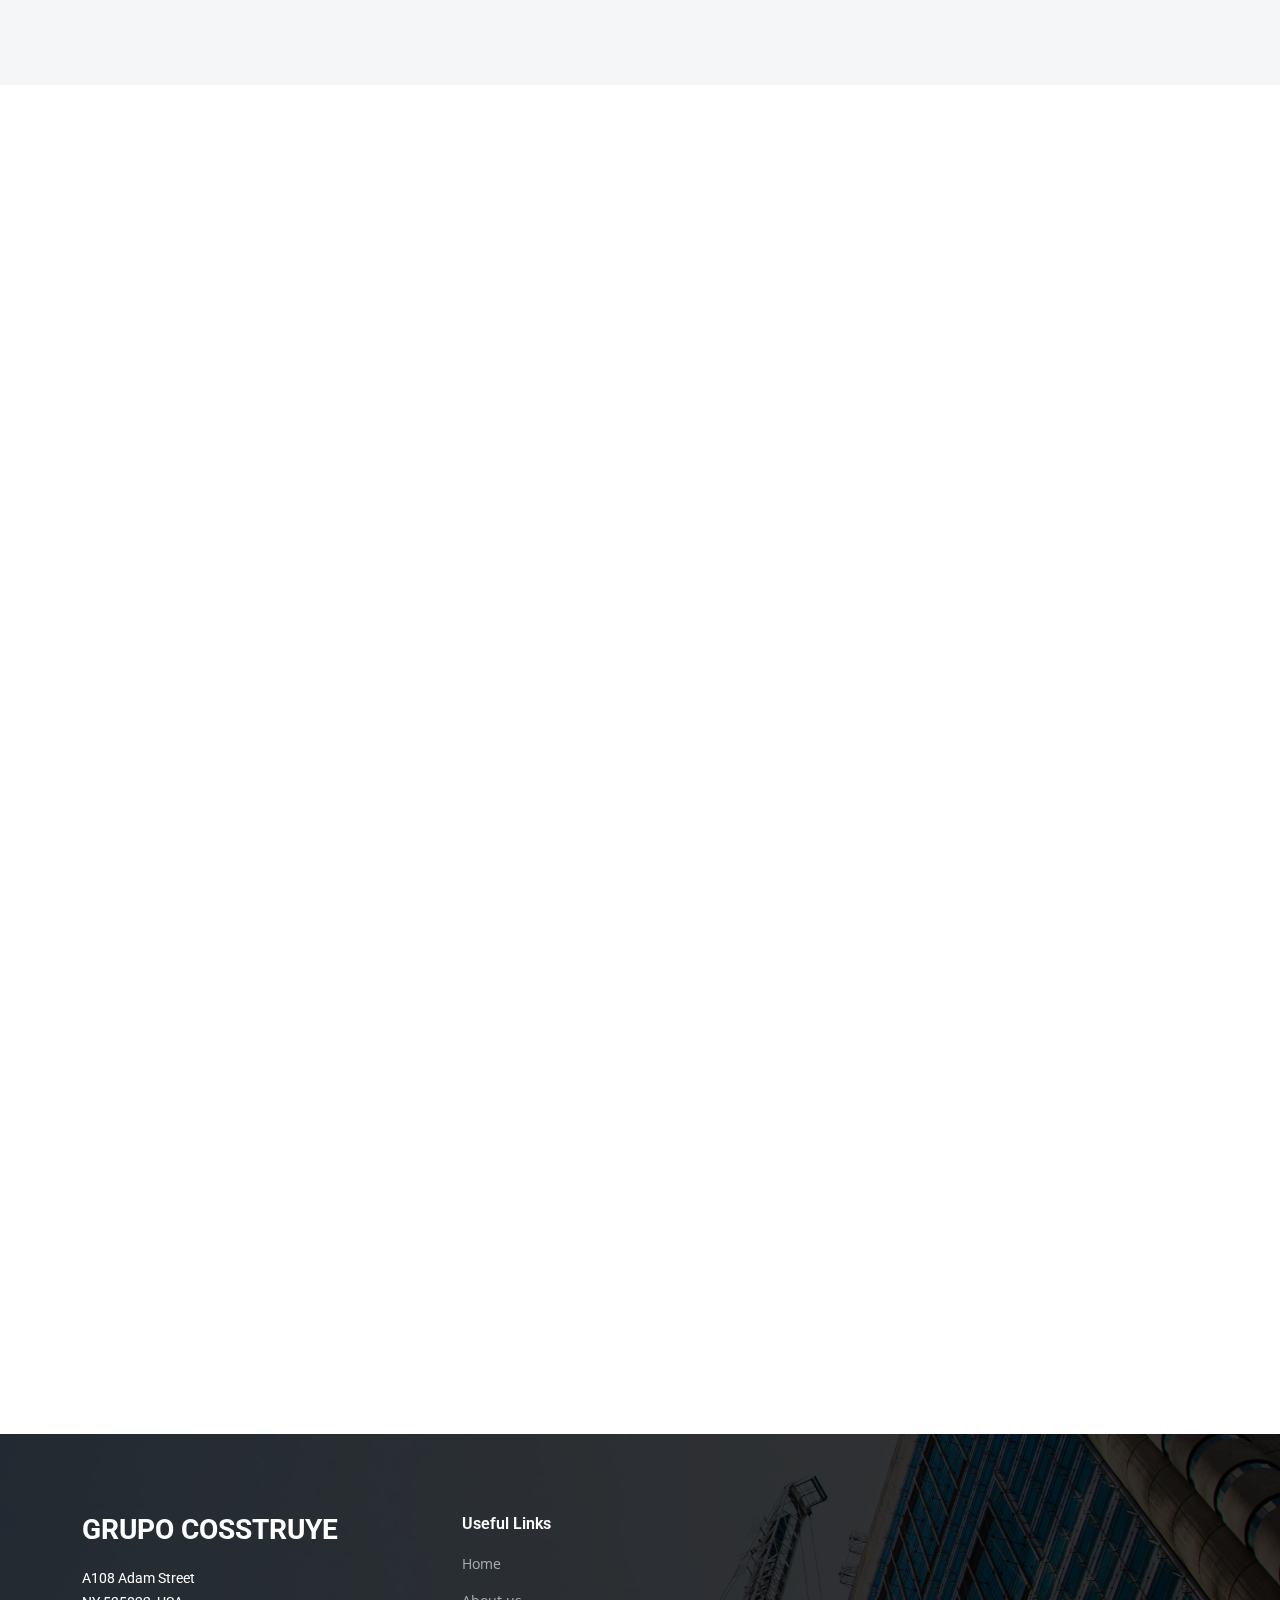
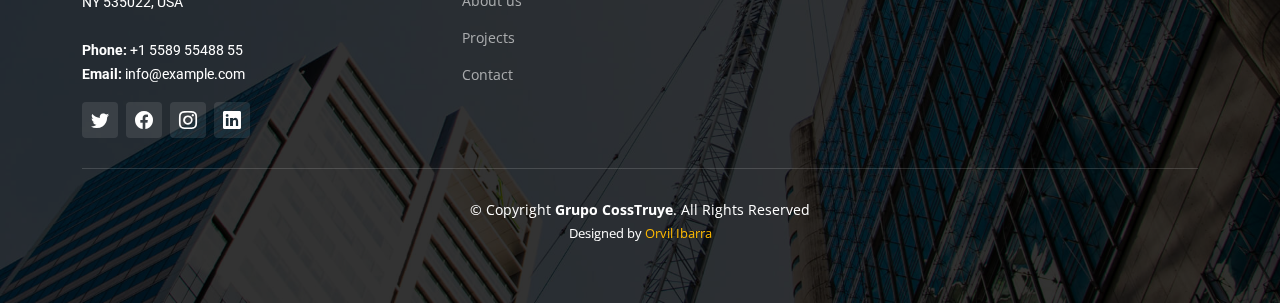
==== commit 8cbed8fa: "PII missing" ====
--- a/index.html
+++ b/index.html
@@ -49,7 +49,6 @@
         <ul>
           <li><a href="index.html" class="active">Home</a></li>
           <li><a href="about.html">Nosotros</a></li>
-          <li><a href="services.html">Servicios</a></li>
           <li><a href="projects.html">Proyectos</a></li>
           <li><a href="contact.html">Contacto</a></li>
         </ul>
@@ -254,10 +253,9 @@
               <div class="icon">
                 <i class="fa-solid fa-mountain-city"></i>
               </div>
-              <h3>Servicio 1</h3>
-              <p>Descripcion Servicio 1</p>
-              <a href="service-details.html" class="readmore stretched-link">Detalles <i class="bi bi-arrow-right"></i></a>
-            </div>
+              <h3>Muro</h3>
+              <p>Construcción de muros sólidos y estéticos</p>
+                          </div>
           </div><!-- End Service Item -->
 
           <div class="col-lg-4 col-md-6" data-aos="fade-up" data-aos-delay="200">
@@ -265,10 +263,9 @@
               <div class="icon">
                 <i class="fa-solid fa-arrow-up-from-ground-water"></i>
               </div>
-              <h3>Servicio 2</h3>
-              <p>Descripcion Servicio 2</p>
-              <a href="service-details.html" class="readmore stretched-link">Detalles <i class="bi bi-arrow-right"></i></a>
-            </div>
+              <h3>Plafón</h3>
+              <p>Diseños personalizados para espacios únicos</p>
+              </div>
           </div><!-- End Service Item -->
 
           <div class="col-lg-4 col-md-6" data-aos="fade-up" data-aos-delay="300">
@@ -276,10 +273,9 @@
               <div class="icon">
                 <i class="fa-solid fa-compass-drafting"></i>
               </div>
-              <h3>Servicio 3</h3>
-              <p>Descripcion Servicio 3</p>
-              <a href="service-details.html" class="readmore stretched-link">Detalles <i class="bi bi-arrow-right"></i></a>
-            </div>
+              <h3>Remodelación integral</h3>
+              <p>Renovamos sus espacios con eficiencia</p>
+              </div>
           </div><!-- End Service Item -->
 
           <!--<div class="col-lg-4 col-md-6" data-aos="fade-up" data-aos-delay="400">
@@ -848,10 +844,9 @@
             <h4>Useful Links</h4>
             <ul>
               <li><a href="#">Home</a></li>
-              <li><a href="#">About us</a></li>
-              <li><a href="#">Services</a></li>
-              <li><a href="#">Terms of service</a></li>
-              <li><a href="#">Privacy policy</a></li>
+              <li><a href="about.html">About us</a></li>
+              <li><a href="projects.html">Projects</a></li>
+              <li><a href="contact.html">Contact</a></li>
             </ul>
           </div><!-- End footer links column-->
         </div>
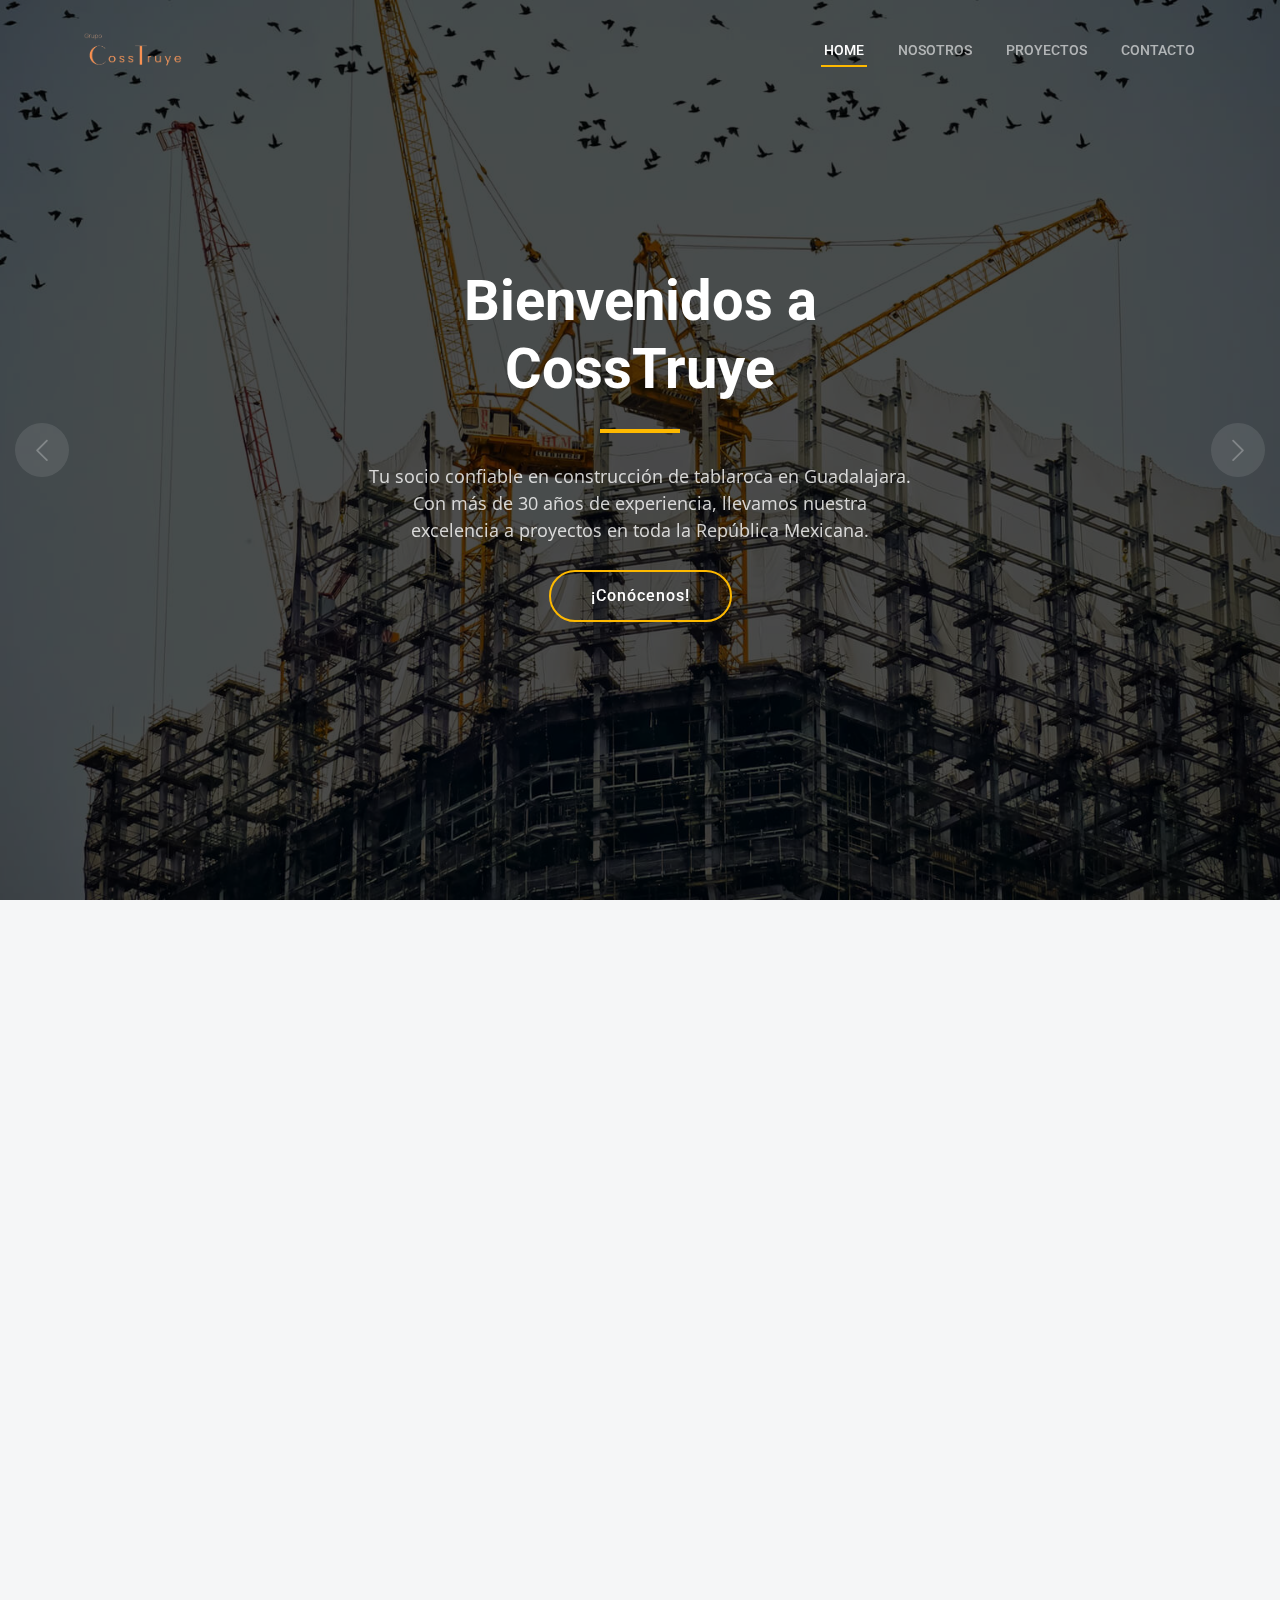
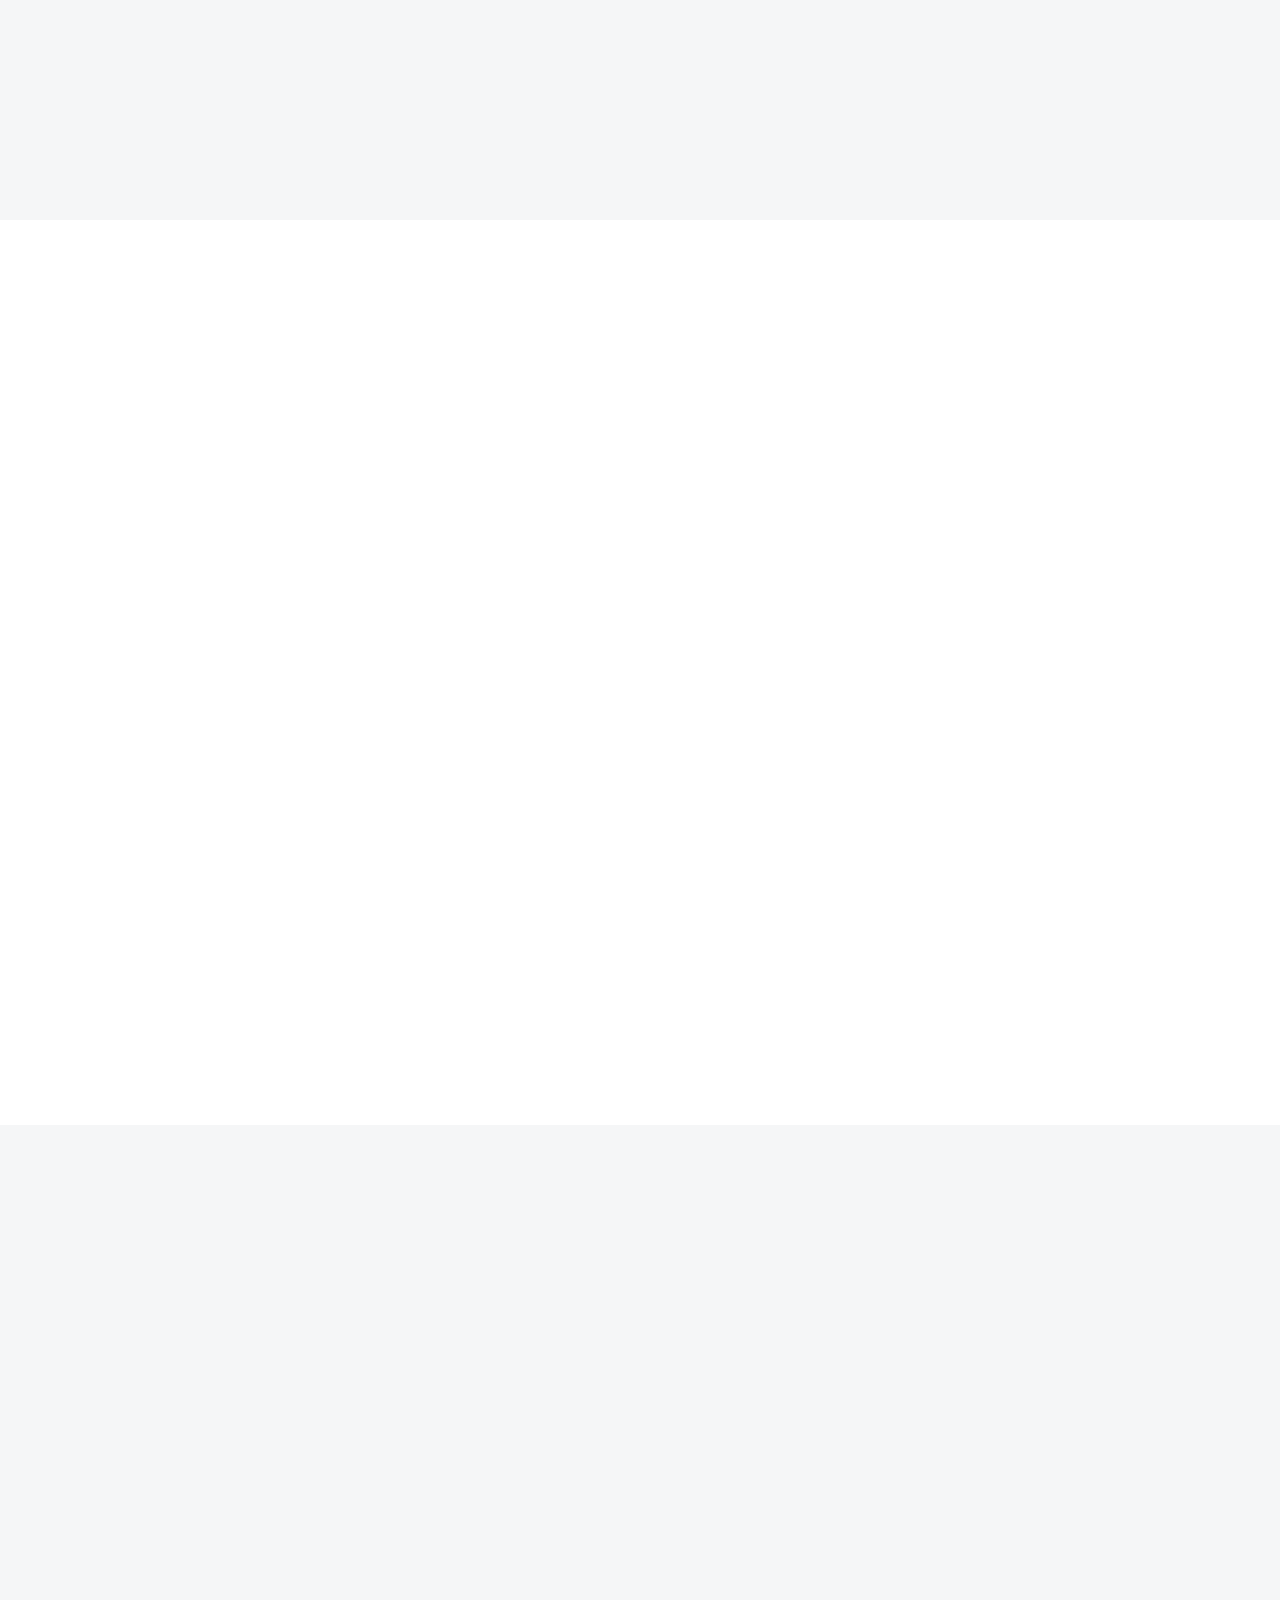
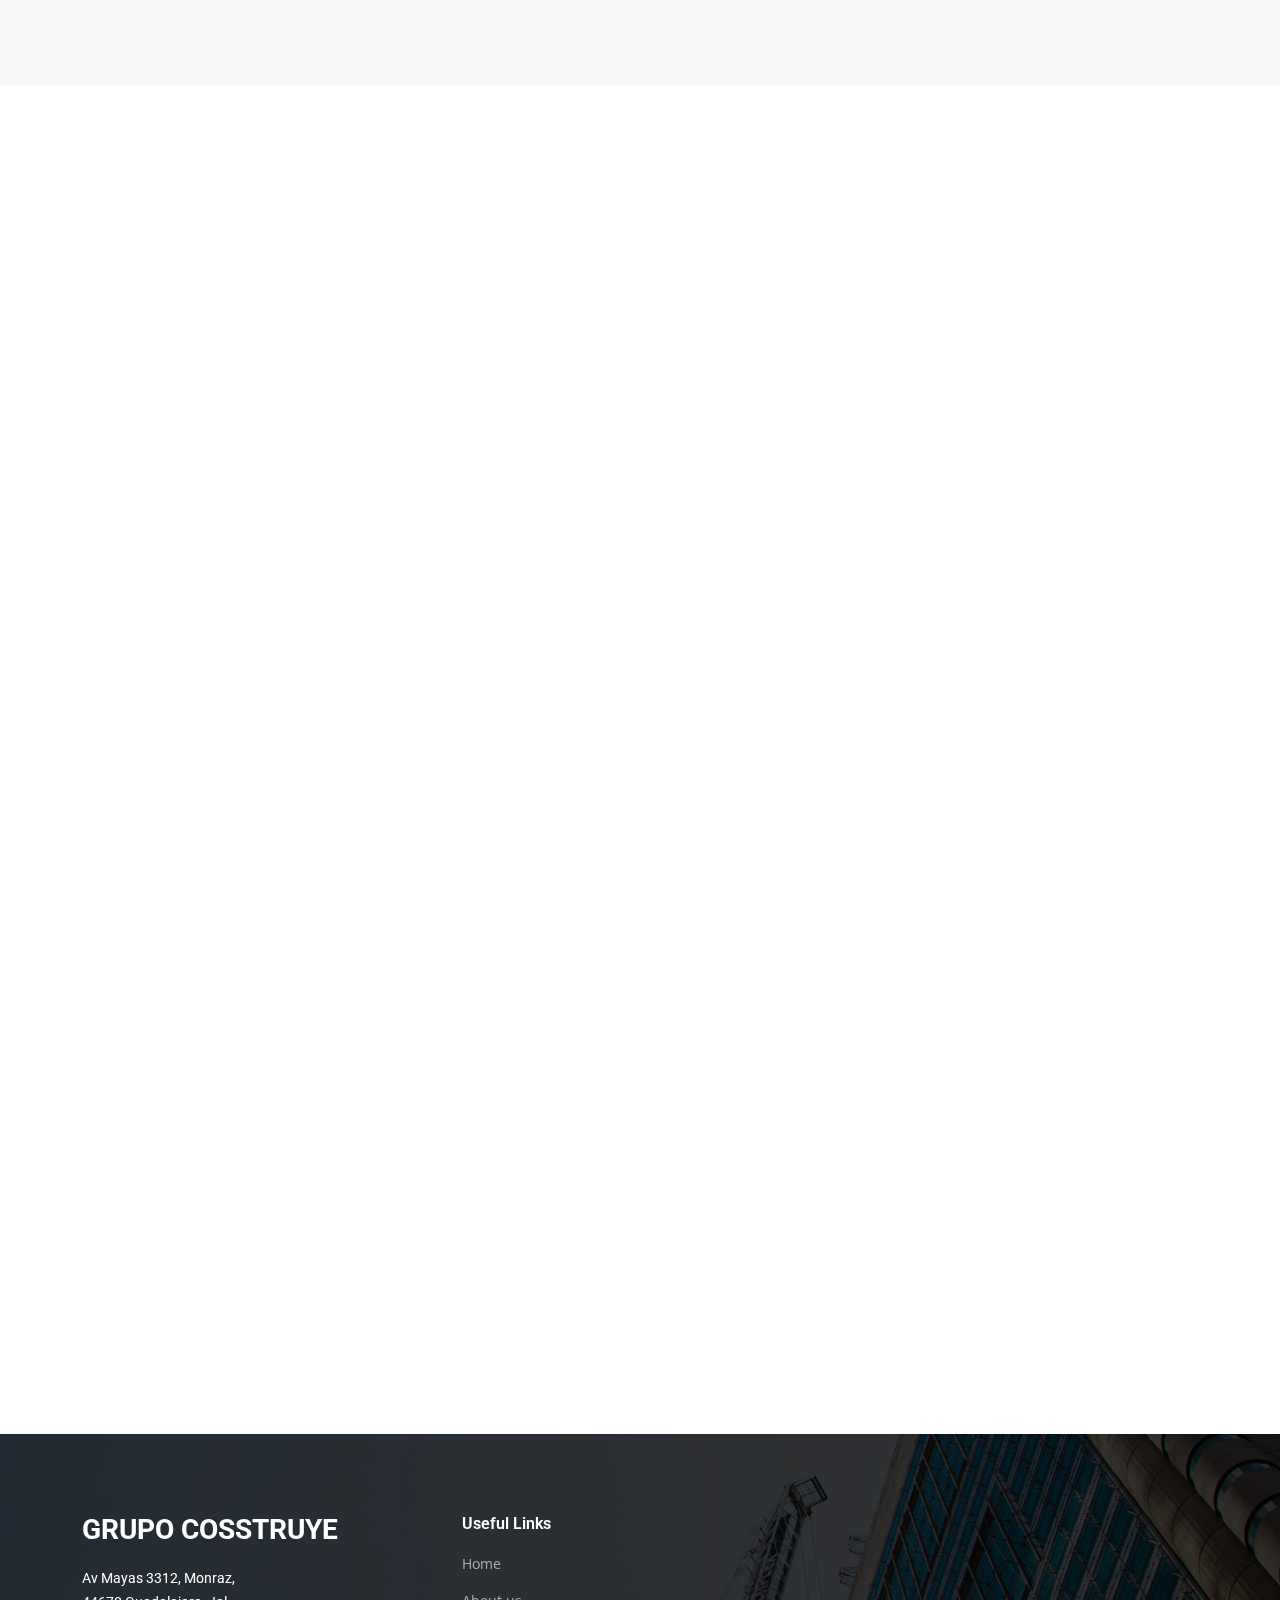
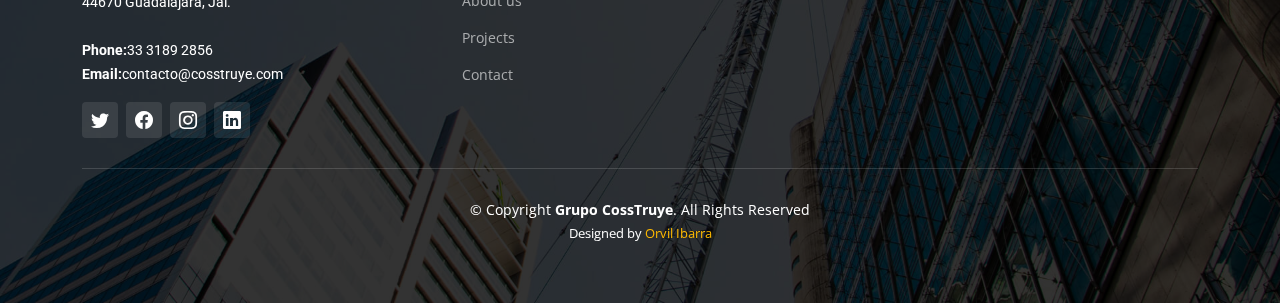
==== commit 3b81ee80: "Website V1" ====
--- a/index.html
+++ b/index.html
@@ -826,10 +826,10 @@
             <div class="footer-info">
               <h3>Grupo CossTruye</h3>
               <p>
-                A108 Adam Street <br>
-                NY 535022, USA<br><br>
-                <strong>Phone:</strong> +1 5589 55488 55<br>
-                <strong>Email:</strong> info@example.com<br>
+                Av Mayas 3312, Monraz,  <br>
+                44670 Guadalajara, Jal.<br><br>
+                <strong>Phone:</strong>33 3189 2856 <br>
+                <strong>Email:</strong>contacto@cosstruye.com<br>
               </p>
               <div class="social-links d-flex mt-3">
                 <a href="#" class="d-flex align-items-center justify-content-center"><i class="bi bi-twitter"></i></a>
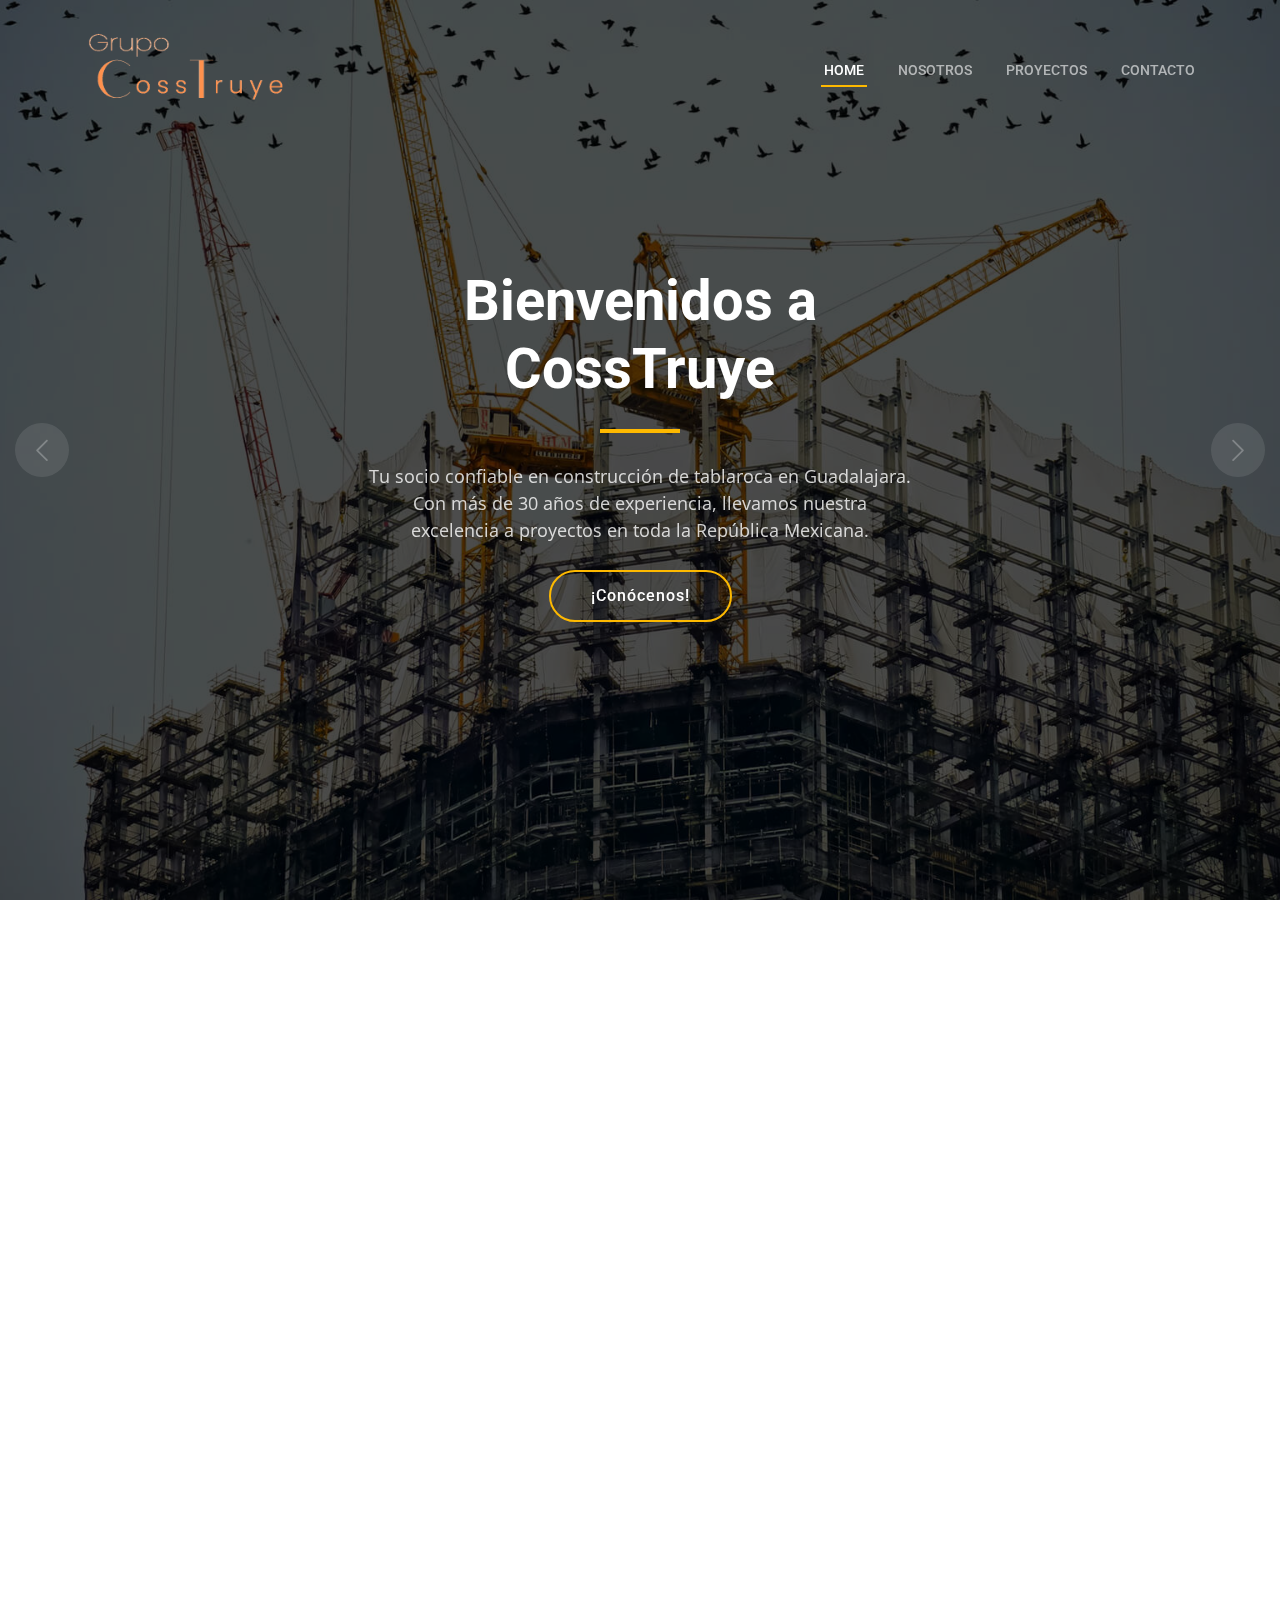
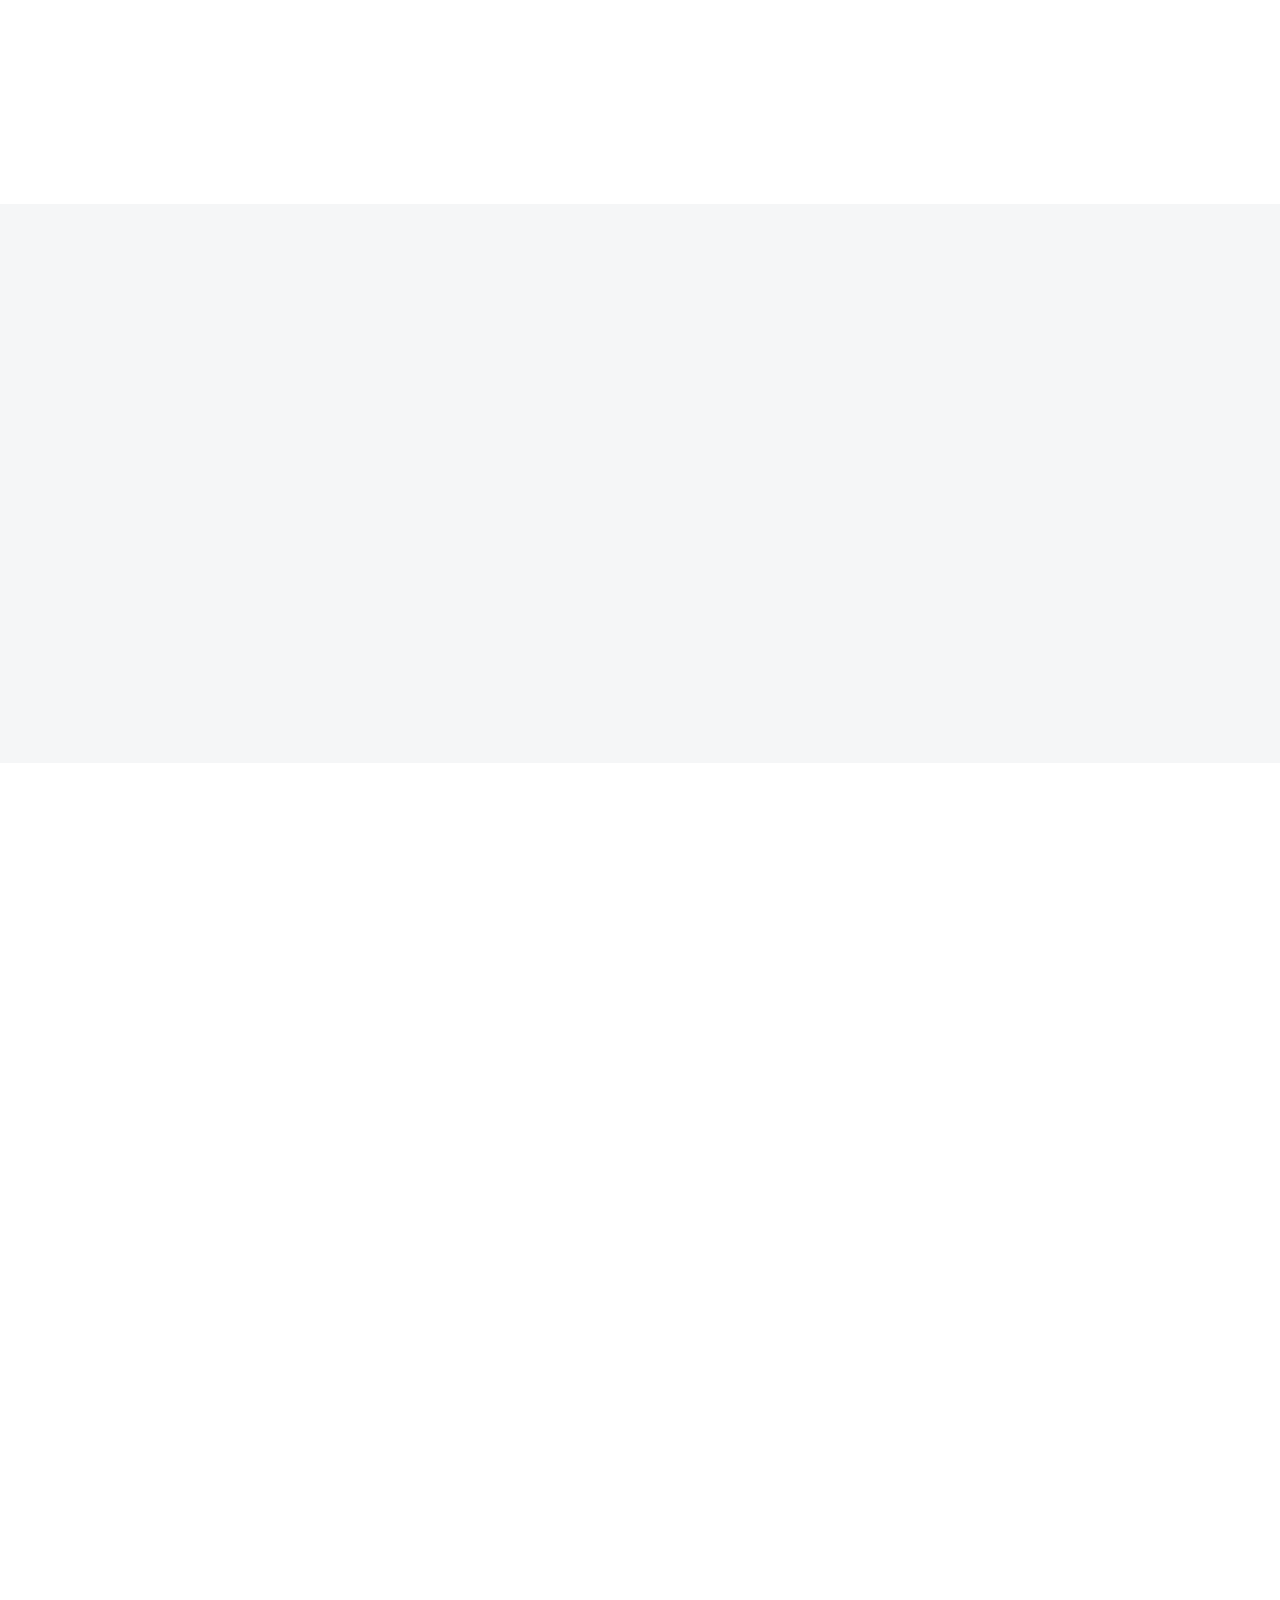
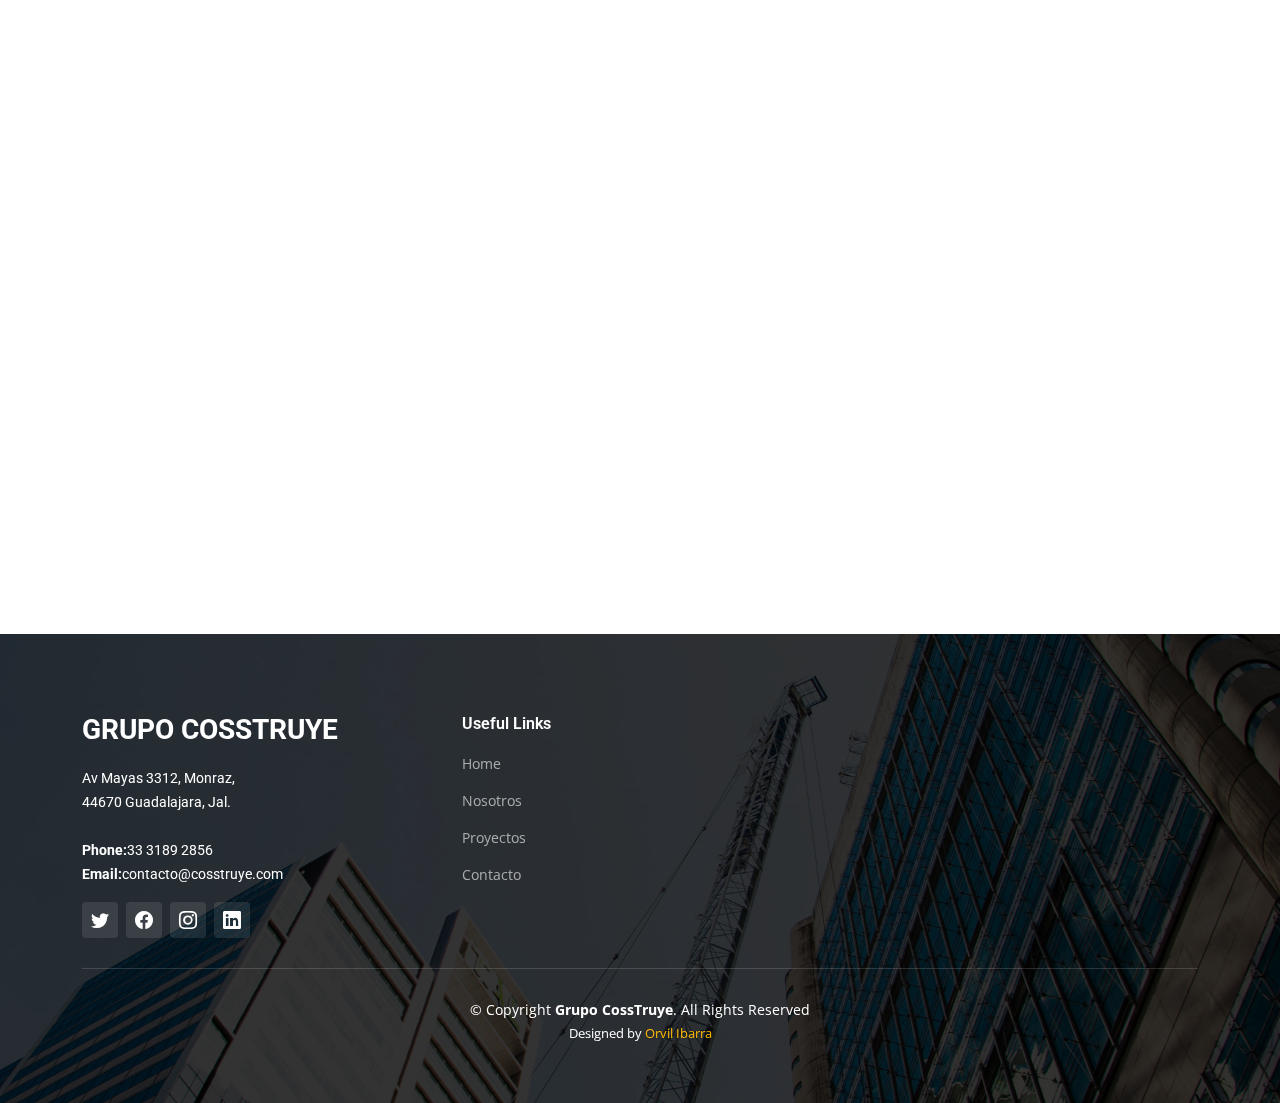
==== commit b841f421: "new Changes auth Pepe Navarrete" ====
--- a/index.html
+++ b/index.html
@@ -39,8 +39,7 @@
 
       <a href="index.html" class="logo d-flex align-items-center">
         <!-- Uncomment the line below if you also wish to use an image logo -->
-        <img src="assets/img/coss.png" alt="" height = "300"> 
-        <!-- <h1>Grupo CossTruye<span>.</span></h1>-->
+                <img src="assets/img/coss.png" alt="" style="width: 30%; height: auto; max-width: none; max-height: none;"> 
       </a>
 
       <i class="mobile-nav-toggle mobile-nav-show bi bi-list"></i>
@@ -69,7 +68,7 @@
               tablaroca en Guadalajara. Con más de 30 años de experiencia,
               llevamos nuestra excelencia a proyectos en toda la República
               Mexicana.</p>
-            <a data-aos="fade-up" data-aos-delay="200" href="#get-started" class="btn-get-started">¡Conócenos!</a>
+            <a data-aos="fade-up" data-aos-delay="200" href="#constructions" class="btn-get-started">¡Conócenos!</a>
           </div>
         </div>
       </div>
@@ -97,59 +96,7 @@
 
   <main id="main">
 
-    <!-- ======= Get Started Section ======= -->
-    <section id="get-started" class="get-started section-bg">
-      <div class="container">
-
-        <div class="row justify-content-between gy-4">
-
-          <div class="col-lg-6 d-flex align-items-center" data-aos="fade-up">
-            <div class="content">
-              <h3>CossTruyamos juntos.</h3>
-              <p>No solo construimos estructuras, construimos
-                relaciones duraderas. 
-              <p>Nos destacamos por nuestro trato humano,
-                donde nuestros clientes son siempre la prioridad. Tu visión es
-                nuestra misión.</p>
-
-                <img src = "assets/img/cotiza.png">
-            </div>
-          </div>
-
-          <div class="col-lg-5" data-aos="fade">
-            <form action="forms/quote.php" method="post" class="php-email-form">
-              <h3>¡Cotiza con nosotros!</h3>
-              <p>Llena este breve formulario y nos pondremos en contacto a la brevedad posible.</p>
-              <div class="row gy-3">
-
-                <div class="col-md-12">
-                  <input type="text" name="name" class="form-control" placeholder="Nombre" required>
-                </div>
-
-                <div class="col-md-12 ">
-                  <input type="email" class="form-control" name="email" placeholder="Email" required>
-                </div>
-
-                <div class="col-md-12">
-                  <input type="text" class="form-control" name="phone" placeholder="Teléfono" required>
-                </div>
-
-                <div class="col-md-12">
-                  <textarea class="form-control" name="message" rows="6" placeholder="Mensaje" required></textarea>
-                </div>
-
-                <div class="col-md-12 text-center">
-                  <div class="loading">Cargando...</div>
-                  <div class="error-message"></div>
-                  <div class="sent-message">Tu cotización ha sido enviada con éxito. ¡Gracias!</div>
-
-                  <button type="submit">Enviar</button>
-                </div>
-
-              </div>
-            </form>
-          </div><!-- End Quote Form -->
-
+    
         </div>
 
       </div>
@@ -175,6 +122,8 @@
                   <div class="card-body">
                     <h4 class="card-title">HOSPITAL GENERAL DE ZAPOPAN</h4>
                     <p>7,800 m2 de plafon</p>
+                    <br>
+                    <p>Zapopan, Jalisco</p>
                   </div>
                 </div>
               </div>
@@ -193,6 +142,8 @@
                       ESTAFETA
                       SAN PABLO XALPA</h4>
                     <p>7,800 m2 de plafon</p>
+                    <br>
+                    <p>Azcapotzalco, CDMX</p>
                   </div>
                 </div>
               </div>
@@ -210,7 +161,9 @@
                     <h4 class="card-title">PARQUE INDUSTRIAL
                       O’DONNELL
                       </h4>
-                    <p>650 m2 de plafon</p>
+                    <p>6500 m2 de plafon</p>
+                    <br>
+                    <p>Querétaro, Querétaro</p>
                   </div>
                 </div>
               </div>
@@ -227,6 +180,8 @@
                   <div class="card-body">
                     <h4 class="card-title">ARMADORA AUDI</h4>
                     <p>30,000 m2 de muro</p>
+                    <br>
+                    <p>San José, Puebla</p>
                   </div>
                 </div>
               </div>
@@ -238,100 +193,67 @@
       </div>
     </section><!-- End Constructions Section -->
 
-    <!-- ======= Services Section ======= -->
-    <section id="services" class="services section-bg">
-      <div class="container" data-aos="fade-up">
-
-        <div class="section-header">
-          <h2>Nuestros Servicios</h2>
-        </div>
-
-        <div class="row gy-4">
-
-          <div class="col-lg-4 col-md-6" data-aos="fade-up" data-aos-delay="100">
-            <div class="service-item  position-relative">
-              <div class="icon">
-                <i class="fa-solid fa-mountain-city"></i>
-              </div>
-              <h3>Muro</h3>
-              <p>Construcción de muros sólidos y estéticos</p>
-                          </div>
-          </div><!-- End Service Item -->
-
-          <div class="col-lg-4 col-md-6" data-aos="fade-up" data-aos-delay="200">
-            <div class="service-item position-relative">
-              <div class="icon">
-                <i class="fa-solid fa-arrow-up-from-ground-water"></i>
-              </div>
-              <h3>Plafón</h3>
-              <p>Diseños personalizados para espacios únicos</p>
-              </div>
-          </div><!-- End Service Item -->
-
-          <div class="col-lg-4 col-md-6" data-aos="fade-up" data-aos-delay="300">
-            <div class="service-item position-relative">
-              <div class="icon">
-                <i class="fa-solid fa-compass-drafting"></i>
-              </div>
-              <h3>Remodelación integral</h3>
-              <p>Renovamos sus espacios con eficiencia</p>
-              </div>
-          </div><!-- End Service Item -->
-
-          <!--<div class="col-lg-4 col-md-6" data-aos="fade-up" data-aos-delay="400">
-            <div class="service-item position-relative">
-              <div class="icon">
-                <i class="fa-solid fa-trowel-bricks"></i>
-              </div>
-              <h3>Asperiores Commodit</h3>
-              <p>Non et temporibus minus omnis sed dolor esse consequatur. Cupiditate sed error ea fuga sit provident adipisci neque.</p>
-              <a href="service-details.html" class="readmore stretched-link">Learn more <i class="bi bi-arrow-right"></i></a>
-            </div>
-          </div>End Service Item -->
-
-         <!-- <div class="col-lg-4 col-md-6" data-aos="fade-up" data-aos-delay="500">
-            <div class="service-item position-relative">
-              <div class="icon">
-                <i class="fa-solid fa-helmet-safety"></i>
-              </div>
-              <h3>Velit Doloremque</h3>
-              <p>Cumque et suscipit saepe. Est maiores autem enim facilis ut aut ipsam corporis aut. Sed animi at autem alias eius labore.</p>
-              <a href="service-details.html" class="readmore stretched-link">Learn more <i class="bi bi-arrow-right"></i></a>
-            </div>
-          </div>End Service Item -->
-
-          <!--<div class="col-lg-4 col-md-6" data-aos="fade-up" data-aos-delay="600">
-            <div class="service-item position-relative">
-              <div class="icon">
-                <i class="fa-solid fa-arrow-up-from-ground-water"></i>
-              </div>
-              <h3>Dolori Architecto</h3>
-              <p>Hic molestias ea quibusdam eos. Fugiat enim doloremque aut neque non et debitis iure. Corrupti recusandae ducimus enim.</p>
-              <a href="service-details.html" class="readmore stretched-link">Learn more <i class="bi bi-arrow-right"></i></a>
-            </div>
-          </div> End Service Item -->
-
-        </div>
-
-      </div>
-    </section><!-- End Services Section -->
+<!-- ======= Services Section ======= -->
+<section id="services" class="services section-bg">
+  <div class="container" data-aos="fade-up">
+
+    <div class="section-header">
+      <h2>Nuestros Servicios</h2>
+    </div>
+
+    <div class="row gy-4">
+
+      <div class="col-lg-4 col-md-6" data-aos="fade-up" data-aos-delay="100">
+        <div class="service-item position-relative">
+          <div class="icon">
+            <i class="fa-solid fa-mountain-city"></i>
+          </div>
+          <h3 style="font-size: 1.25em;">Muro</h3>
+          <p style="font-size: 1.125em;">Construcción de muros sólidos y estéticos</p>
+        </div>
+      </div><!-- End Service Item -->
+
+      <div class="col-lg-4 col-md-6" data-aos="fade-up" data-aos-delay="200">
+        <div class="service-item position-relative">
+          <div class="icon">
+            <i class="fa-solid fa-arrow-up-from-ground-water"></i>
+          </div>
+          <h3 style="font-size: 1.25em;">Plafón</h3>
+          <p style="font-size: 1.125em;">Diseños personalizados para espacios únicos</p>
+        </div>
+      </div><!-- End Service Item -->
+
+      <div class="col-lg-4 col-md-6" data-aos="fade-up" data-aos-delay="300">
+        <div class="service-item position-relative">
+          <div class="icon">
+            <i class="fa-solid fa-compass-drafting"></i>
+          </div>
+          <h3 style="font-size: 1.25em;">Remodelación integral</h3>
+          <p style="font-size: 1.125em;">Renovamos sus espacios con eficiencia</p>
+        </div>
+      </div><!-- End Service Item -->
+
+    </div>
+  </div>
+</section><!-- End Services Section -->
+
 
     <!-- ======= Alt Services Section ======= -->
     <section id="alt-services" class="alt-services">
       <div class="container" data-aos="fade-up">
 
         <div class="row justify-content-around gy-4">
-          <div class="col-lg-6 img-bg" style="background-image: url(assets/img/alt-services.jpg);" data-aos="zoom-in" data-aos-delay="100"></div>
+          <div class="col-lg-6 img-bg" style="background-image: url(assets/img/valores.jpg);" data-aos="zoom-in" data-aos-delay="100"></div>
 
           <div class="col-lg-5 d-flex flex-column justify-content-center">
             <h3>Valores</h3>
-            <p>En CossTruye, nos comprometemos a construir relaciones sólidas y alcanzar la excelencia en cada proyecto.</p>
+            <p>En <span>CossTruye</span>, nos comprometemos a construir relaciones sólidas y alcanzar la excelencia en cada proyecto.</p>
 
             <div class="icon-box d-flex position-relative" data-aos="fade-up" data-aos-delay="100">
               <i class="bi bi-emoji-grin flex-shrink-0"></i>
               <div>
                 <h4><a class="stretched-link">Confianza</a></h4>
-                <p>Basamos nuestras relaciones en la integridad y el cumplimiento de nuestras promesas.</p>
+                <p style="font-size: 1.125em;">Basamos nuestras relaciones en la integridad y el cumplimiento de nuestras promesas.</p>
               </div>
             </div><!-- End Icon Box -->
 
@@ -339,7 +261,7 @@
               <i class="bi bi-trophy-fill flex-shrink-0"></i>
               <div>
                 <h4><a class="stretched-link">Excelencia</a></h4>
-                <p>Nos esforzamos por alcanzar la máxima calidad en nuestros trabajos.</p>
+                <p style="font-size: 1.125em;">Nos esforzamos por alcanzar la máxima calidad en nuestros trabajos.</p>
               </div>
             </div><!-- End Icon Box -->
 
@@ -347,7 +269,7 @@
               <i class="bi bi-person-raised-hand flex-shrink-0"></i>
               <div>
                 <h4><a class="stretched-link">Compromiso</a></h4>
-                <p>Estamos dedicados al éxito de nuestros clientes y proyectos.</p>
+                <p style="font-size: 1.125em;">Estamos dedicados al éxito de nuestros clientes y proyectos.</p>
               </div>
             </div><!-- End Icon Box -->
 
@@ -355,7 +277,7 @@
               <i class="bi bi-house-heart-fill flex-shrink-0"></i>
               <div>
                 <h4><a class="stretched-link">Trabajo en equipo</a></h4>
-                <p>Valoramos la colaboración y el apoyo mutuo para lograr nuestros objetivos comunes.</p>
+                <p style="font-size: 1.125em;">Valoramos la colaboración y el apoyo mutuo para lograr nuestros objetivos comunes.</p>
               </div>
             </div><!-- End Icon Box -->
 
@@ -365,124 +287,7 @@
       </div>
     </section><!-- End Alt Services Section -->
 
-    <!-- ======= Features Section ======= -->
-     <!--<section id="features" class="features section-bg">
-      <div class="container" data-aos="fade-up">
-
-        <ul class="nav nav-tabs row  g-2 d-flex">
-
-          <li class="nav-item col-3">
-            <a class="nav-link active show" data-bs-toggle="tab" data-bs-target="#tab-1">
-              <h4>Modisit</h4>
-            </a>
-          </li>End tab nav item -->
-
-          <!--<li class="nav-item col-3">
-            <a class="nav-link" data-bs-toggle="tab" data-bs-target="#tab-2">
-              <h4>Praesenti</h4>
-            </a> End tab nav item -->
-
-          <!--<li class="nav-item col-3">
-            <a class="nav-link" data-bs-toggle="tab" data-bs-target="#tab-3">
-              <h4>Explica</h4>
-            </a>
-          </li>End tab nav item -->
-
-          <!--<li class="nav-item col-3">
-            <a class="nav-link" data-bs-toggle="tab" data-bs-target="#tab-4">
-              <h4>Nostrum</h4>
-            </a>
-          </li>End tab nav item -->
-
-       <!-- </ul>
-
-        <div class="tab-content">
-
-          <div class="tab-pane active show" id="tab-1">
-            <div class="row">
-              <div class="col-lg-6 order-2 order-lg-1 mt-3 mt-lg-0 d-flex flex-column justify-content-center" data-aos="fade-up" data-aos-delay="100">
-                <h3>Voluptatem dignissimos provident</h3>
-                <p class="fst-italic">
-                  Lorem ipsum dolor sit amet, consectetur adipiscing elit, sed do eiusmod tempor incididunt ut labore et dolore
-                  magna aliqua.
-                </p>
-                <ul>
-                  <li><i class="bi bi-check2-all"></i> Ullamco laboris nisi ut aliquip ex ea commodo consequat.</li>
-                  <li><i class="bi bi-check2-all"></i> Duis aute irure dolor in reprehenderit in voluptate velit.</li>
-                  <li><i class="bi bi-check2-all"></i> Ullamco laboris nisi ut aliquip ex ea commodo consequat. Duis aute irure dolor in reprehenderit in voluptate trideta storacalaperda mastiro dolore eu fugiat nulla pariatur.</li>
-                </ul>
-              </div>
-              <div class="col-lg-6 order-1 order-lg-2 text-center" data-aos="fade-up" data-aos-delay="200">
-                <img src="assets/img/features-1.jpg" alt="" class="img-fluid">
-              </div>
-            </div>
-          </div>End tab content item -->
-
-          <!--<div class="tab-pane" id="tab-2">
-            <div class="row">
-              <div class="col-lg-6 order-2 order-lg-1 mt-3 mt-lg-0 d-flex flex-column justify-content-center">
-                <h3>Neque exercitationem debitis</h3>
-                <p class="fst-italic">
-                  Lorem ipsum dolor sit amet, consectetur adipiscing elit, sed do eiusmod tempor incididunt ut labore et dolore
-                  magna aliqua.
-                </p>
-                <ul>
-                  <li><i class="bi bi-check2-all"></i> Ullamco laboris nisi ut aliquip ex ea commodo consequat.</li>
-                  <li><i class="bi bi-check2-all"></i> Duis aute irure dolor in reprehenderit in voluptate velit.</li>
-                  <li><i class="bi bi-check2-all"></i> Provident mollitia neque rerum asperiores dolores quos qui a. Ipsum neque dolor voluptate nisi sed.</li>
-                  <li><i class="bi bi-check2-all"></i> Ullamco laboris nisi ut aliquip ex ea commodo consequat. Duis aute irure dolor in reprehenderit in voluptate trideta storacalaperda mastiro dolore eu fugiat nulla pariatur.</li>
-                </ul>
-              </div>
-              <div class="col-lg-6 order-1 order-lg-2 text-center">
-                <img src="assets/img/features-2.jpg" alt="" class="img-fluid">
-              </div>
-            </div>
-          </div>End tab content item -->
-
-          <!--<div class="tab-pane" id="tab-3">
-            <div class="row">
-              <div class="col-lg-6 order-2 order-lg-1 mt-3 mt-lg-0 d-flex flex-column justify-content-center">
-                <h3>Voluptatibus commodi accusamu</h3>
-                <ul>
-                  <li><i class="bi bi-check2-all"></i> Ullamco laboris nisi ut aliquip ex ea commodo consequat.</li>
-                  <li><i class="bi bi-check2-all"></i> Duis aute irure dolor in reprehenderit in voluptate velit.</li>
-                  <li><i class="bi bi-check2-all"></i> Provident mollitia neque rerum asperiores dolores quos qui a. Ipsum neque dolor voluptate nisi sed.</li>
-                </ul>
-                <p class="fst-italic">
-                  Lorem ipsum dolor sit amet, consectetur adipiscing elit, sed do eiusmod tempor incididunt ut labore et dolore
-                  magna aliqua.
-                </p>
-              </div>
-              <div class="col-lg-6 order-1 order-lg-2 text-center">
-                <img src="assets/img/features-3.jpg" alt="" class="img-fluid">
-              </div>
-            </div>
-          </div> End tab content item -->
-
-          <!--<div class="tab-pane" id="tab-4">
-            <div class="row">
-              <div class="col-lg-6 order-2 order-lg-1 mt-3 mt-lg-0 d-flex flex-column justify-content-center">
-                <h3>Omnis fugiat ea explicabo sunt</h3>
-                <p class="fst-italic">
-                  Lorem ipsum dolor sit amet, consectetur adipiscing elit, sed do eiusmod tempor incididunt ut labore et dolore
-                  magna aliqua.
-                </p>
-                <ul>
-                  <li><i class="bi bi-check2-all"></i> Ullamco laboris nisi ut aliquip ex ea commodo consequat.</li>
-                  <li><i class="bi bi-check2-all"></i> Duis aute irure dolor in reprehenderit in voluptate velit.</li>
-                  <li><i class="bi bi-check2-all"></i> Ullamco laboris nisi ut aliquip ex ea commodo consequat. Duis aute irure dolor in reprehenderit in voluptate trideta storacalaperda mastiro dolore eu fugiat nulla pariatur.</li>
-                </ul>
-              </div>
-              <div class="col-lg-6 order-1 order-lg-2 text-center">
-                <img src="assets/img/features-4.jpg" alt="" class="img-fluid">
-              </div>
-            </div>
-          </div>End tab content item -->
-
-        <!--</div>
-
-      </div>
-    </section>End Features Section -->
+    
 
     <!-- ======= Our Projects Section ======= -->
     <section id="projects" class="projects">
@@ -495,323 +300,186 @@
 
         <div class="portfolio-isotope" data-portfolio-filter="*" data-portfolio-layout="masonry" data-portfolio-sort="original-order">
 
-          <!-- <ul class="portfolio-flters" data-aos="fade-up" data-aos-delay="100">
-            <li data-filter="*" class="filter-active">All</li>
-            <li data-filter=".filter-remodeling">Remodeling</li>
-            <li data-filter=".filter-construction">Construction</li>
-            <li data-filter=".filter-repairs">Repairs</li>
-            <li data-filter=".filter-design">Design</li>
-          </ul>End Projects Filters -->
-
           <div class="row gy-4 portfolio-container" data-aos="fade-up" data-aos-delay="200">
 
-            <div class="col-lg-4 col-md-6 portfolio-item">
-              <div class="portfolio-content h-100">
-                <img src="assets/img/projects/KIA.png" class="img-fluid" alt="">
-                <div class="portfolio-info">
-                  <h4>Agencia
-                    Automotriz
-                    KIA
-                    </h4>
-                  <a href="assets/img/projects/KIA.png" 
-                  title="Sucursales: 
-                  &#10; Santa Anita Tlajomulco." 
-                  data-gallery="portfolio-gallery-remodeling" 
-                  class="glightbox preview-link">
-                  <i class="bi bi-zoom-in"></i></a>
-                </div>
-              </div>
-            </div><!-- End Projects Item -->
-
-            <div class="col-lg-4 col-md-6 portfolio-item">
-              <div class="portfolio-content h-100">
-                <img src="assets/img/projects/Mercedez.png" class="img-fluid" alt="">
-                <div class="portfolio-info">
-                  <h4>Agencia
-                    Automotriz
-                    MERCEDES BENZ</h4>
-                  <a href="assets/img/projects/Mercedez.png" title="Sucursales: Patria, Zapopan.
-                    Bugambilias, Zapopan." data-gallery="portfolio-gallery-construction" class="glightbox preview-link"><i class="bi bi-zoom-in"></i></a>
-                </div>
-              </div>
-            </div><!-- End Projects Item -->
-
-            <div class="col-lg-4 col-md-6 portfolio-item filter-repairs">
-              <div class="portfolio-content h-100">
-                <img src="assets/img/projects/LandRover.png" class="img-fluid" alt="">
-                <div class="portfolio-info">
-                  <h4>Agencia
-                    Automotriz
-                    LAND ROVER</h4>
-                  <a href="assets/img/projects/LandRover.png" title="Sucursales: Acueducto, Zapopan. Patria, Zapopan." 
-                  data-gallery="portfolio-gallery-repairs" class="glightbox preview-link"><i class="bi bi-zoom-in"></i></a>
-                </div>
-              </div>
-            </div><!-- End Projects Item -->
-
-            <div class="col-lg-4 col-md-6 portfolio-item filter-design">
-              <div class="portfolio-content h-100">
-                <img src="assets/img/projects/nissan.png" class="img-fluid" alt="">
-                <div class="portfolio-info">
-                  <h4>Agencia
-                    Automotriz
-                    NISSAN</h4>
-                  <a href="assets/img/projects/nissan.png" title="Sucursales: Av. Vallarta, Zapopan. Tonala" 
-                  data-gallery="portfolio-gallery-book" class="glightbox preview-link"><i class="bi bi-zoom-in"></i></a>
-                </div>
-              </div>
-            </div><!-- End Projects Item -->
-
-            <div class="col-lg-4 col-md-6 portfolio-item filter-remodeling">
-              <div class="portfolio-content h-100">
-                <img src="assets/img/projects/peugeot.png" class="img-fluid" alt="">
-                <div class="portfolio-info">
-                  <h4>Agencia
-                    Automotriz
-                    PEUGEOT</h4>
-                  <a href="assets/img/projects/peugeot.png" title="Sucursales: Av. Americas, Guadalajara. Avila Camacho, Guadalajara" 
-                  data-gallery="portfolio-gallery-remodeling" class="glightbox preview-link"><i class="bi bi-zoom-in"></i></a>
-                </div>
-              </div>
-            </div><!-- End Projects Item -->
-
-            <div class="col-lg-4 col-md-6 portfolio-item filter-construction">
-              <div class="portfolio-content h-100">
-                <img src="assets/img/projects/vw.png" class="img-fluid" alt="">
-                <div class="portfolio-info">
-                  <h4>Agencia Automotriz VOLKSWAGEN</h4>
-                  <a href="assets/img/projects/vw.png" title="Sucursales: Tonala. Colima" data-gallery="portfolio-gallery-construction" class="glightbox preview-link"><i class="bi bi-zoom-in"></i></a>
-                </div>
-              </div>
-            </div><!-- End Projects Item -->
-
-          </div><!-- End Projects Container -->
-
-        </div>
-
-      </div>
-    </section><!-- End Our Projects Section -->
-
-    <!-- ======= Testimonials Section ======= -->
-      <!--<section id="testimonials" class="testimonials section-bg">
-      <div class="container" data-aos="fade-up">
-
-        <div class="section-header">
-          <h2>Testimonials</h2>
-          <p>Quam sed id excepturi ccusantium dolorem ut quis dolores nisi llum nostrum enim velit qui ut et autem uia reprehenderit sunt deleniti</p>
-        </div>
-
-        <div class="slides-2 swiper">
-          <div class="swiper-wrapper">
-
-            <div class="swiper-slide">
-              <div class="testimonial-wrap">
-                <div class="testimonial-item">
-                  <img src="assets/img/testimonials/testimonials-1.jpg" class="testimonial-img" alt="">
-                  <h3>Saul Goodman</h3>
-                  <h4>Ceo &amp; Founder</h4>
-                  <div class="stars">
-                    <i class="bi bi-star-fill"></i><i class="bi bi-star-fill"></i><i class="bi bi-star-fill"></i><i class="bi bi-star-fill"></i><i class="bi bi-star-fill"></i>
-                  </div>
-                  <p>
-                    <i class="bi bi-quote quote-icon-left"></i>
-                    Proin iaculis purus consequat sem cure digni ssim donec porttitora entum suscipit rhoncus. Accusantium quam, ultricies eget id, aliquam eget nibh et. Maecen aliquam, risus at semper.
-                    <i class="bi bi-quote quote-icon-right"></i>
-                  </p>
-                </div>
-              </div>
-            </div> End testimonial item -->
-
-              <!--<div class="swiper-slide">
-              <div class="testimonial-wrap">
-                <div class="testimonial-item">
-                  <img src="assets/img/testimonials/testimonials-2.jpg" class="testimonial-img" alt="">
-                  <h3>Sara Wilsson</h3>
-                  <h4>Designer</h4>
-                  <div class="stars">
-                    <i class="bi bi-star-fill"></i><i class="bi bi-star-fill"></i><i class="bi bi-star-fill"></i><i class="bi bi-star-fill"></i><i class="bi bi-star-fill"></i>
-                  </div>
-                  <p>
-                    <i class="bi bi-quote quote-icon-left"></i>
-                    Export tempor illum tamen malis malis eram quae irure esse labore quem cillum quid cillum eram malis quorum velit fore eram velit sunt aliqua noster fugiat irure amet legam anim culpa.
-                    <i class="bi bi-quote quote-icon-right"></i>
-                  </p>
-                </div>
-              </div>
-            </div>End testimonial item -->
-
-             <!-- <div class="swiper-slide">
-              <div class="testimonial-wrap">
-                <div class="testimonial-item">
-                  <img src="assets/img/testimonials/testimonials-3.jpg" class="testimonial-img" alt="">
-                  <h3>Jena Karlis</h3>
-                  <h4>Store Owner</h4>
-                  <div class="stars">
-                    <i class="bi bi-star-fill"></i><i class="bi bi-star-fill"></i><i class="bi bi-star-fill"></i><i class="bi bi-star-fill"></i><i class="bi bi-star-fill"></i>
-                  </div>
-                  <p>
-                    <i class="bi bi-quote quote-icon-left"></i>
-                    Enim nisi quem export duis labore cillum quae magna enim sint quorum nulla quem veniam duis minim tempor labore quem eram duis noster aute amet eram fore quis sint minim.
-                    <i class="bi bi-quote quote-icon-right"></i>
-                  </p>
-                </div>
-              </div>
-            </div>End testimonial item -->
-
-             <!-- <div class="swiper-slide">
-              <div class="testimonial-wrap">
-                <div class="testimonial-item">
-                  <img src="assets/img/testimonials/testimonials-4.jpg" class="testimonial-img" alt="">
-                  <h3>Matt Brandon</h3>
-                  <h4>Freelancer</h4>
-                  <div class="stars">
-                    <i class="bi bi-star-fill"></i><i class="bi bi-star-fill"></i><i class="bi bi-star-fill"></i><i class="bi bi-star-fill"></i><i class="bi bi-star-fill"></i>
-                  </div>
-                  <p>
-                    <i class="bi bi-quote quote-icon-left"></i>
-                    Fugiat enim eram quae cillum dolore dolor amet nulla culpa multos export minim fugiat minim velit minim dolor enim duis veniam ipsum anim magna sunt elit fore quem dolore labore illum veniam.
-                    <i class="bi bi-quote quote-icon-right"></i>
-                  </p>
-                </div>
-              </div>
-            </div>End testimonial item -->
-
-              <!--<div class="swiper-slide">
-              <div class="testimonial-wrap">
-                <div class="testimonial-item">
-                  <img src="assets/img/testimonials/testimonials-5.jpg" class="testimonial-img" alt="">
-                  <h3>John Larson</h3>
-                  <h4>Entrepreneur</h4>
-                  <div class="stars">
-                    <i class="bi bi-star-fill"></i><i class="bi bi-star-fill"></i><i class="bi bi-star-fill"></i><i class="bi bi-star-fill"></i><i class="bi bi-star-fill"></i>
-                  </div>
-                  <p>
-                    <i class="bi bi-quote quote-icon-left"></i>
-                    Quis quorum aliqua sint quem legam fore sunt eram irure aliqua veniam tempor noster veniam enim culpa labore duis sunt culpa nulla illum cillum fugiat legam esse veniam culpa fore nisi cillum quid.
-                    <i class="bi bi-quote quote-icon-right"></i>
-                  </p>
-                </div>
-              </div>
-            </div>End testimonial item -->
-
-            <!--</div>
-          <div class="swiper-pagination"></div>
-        </div>
-
-      </div>
-    </section>End Testimonials Section -->
-
-    <!-- ======= Recent Blog Posts Section ======= -->
-      <!--<section id="recent-blog-posts" class="recent-blog-posts">
-      <div class="container" data-aos="fade-up"">
-
-    
-    
-   <div class=" section-header">
-        <h2>Recent Blog Posts</h2>
-        <p>In commodi voluptatem excepturi quaerat nihil error autem voluptate ut et officia consequuntu</p>
-      </div>
-
-      <div class="row gy-5">
-
-        <div class="col-xl-4 col-md-6" data-aos="fade-up" data-aos-delay="100">
-          <div class="post-item position-relative h-100">
-
-            <div class="post-img position-relative overflow-hidden">
-              <img src="assets/img/blog/blog-1.jpg" class="img-fluid" alt="">
-              <span class="post-date">December 12</span>
-            </div>
-
-            <div class="post-content d-flex flex-column">
-
-              <h3 class="post-title">Eum ad dolor et. Autem aut fugiat debitis</h3>
-
-              <div class="meta d-flex align-items-center">
-                <div class="d-flex align-items-center">
-                  <i class="bi bi-person"></i> <span class="ps-2">Julia Parker</span>
-                </div>
-                <span class="px-3 text-black-50">/</span>
-                <div class="d-flex align-items-center">
-                  <i class="bi bi-folder2"></i> <span class="ps-2">Politics</span>
-                </div>
-              </div>
-
-              <hr>
-
-              <a href="blog-details.html" class="readmore stretched-link"><span>Read More</span><i class="bi bi-arrow-right"></i></a>
-
-            </div>
-
-          </div>
-        </div>End post item -->
-
-         <!--<div class="col-xl-4 col-md-6" data-aos="fade-up" data-aos-delay="200">
-          <div class="post-item position-relative h-100">
-
-            <div class="post-img position-relative overflow-hidden">
-              <img src="assets/img/blog/blog-2.jpg" class="img-fluid" alt="">
-              <span class="post-date">July 17</span>
-            </div>
-
-            <div class="post-content d-flex flex-column">
-
-              <h3 class="post-title">Et repellendus molestiae qui est sed omnis</h3>
-
-              <div class="meta d-flex align-items-center">
-                <div class="d-flex align-items-center">
-                  <i class="bi bi-person"></i> <span class="ps-2">Mario Douglas</span>
-                </div>
-                <span class="px-3 text-black-50">/</span>
-                <div class="d-flex align-items-center">
-                  <i class="bi bi-folder2"></i> <span class="ps-2">Sports</span>
-                </div>
-              </div>
-
-              <hr>
-
-              <a href="blog-details.html" class="readmore stretched-link"><span>Read More</span><i class="bi bi-arrow-right"></i></a>
-
-            </div>
-
-          </div>
-        </div> End post item -->
-
-        <!-- <div class="col-xl-4 col-md-6">
-          <div class="post-item position-relative h-100" data-aos="fade-up" data-aos-delay="300">
-
-            <div class="post-img position-relative overflow-hidden">
-              <img src="assets/img/blog/blog-3.jpg" class="img-fluid" alt="">
-              <span class="post-date">September 05</span>
-            </div>
-
-            <div class="post-content d-flex flex-column">
-
-              <h3 class="post-title">Quia assumenda est et veritati tirana ploder</h3>
-
-              <div class="meta d-flex align-items-center">
-                <div class="d-flex align-items-center">
-                  <i class="bi bi-person"></i> <span class="ps-2">Lisa Hunter</span>
-                </div>
-                <span class="px-3 text-black-50">/</span>
-                <div class="d-flex align-items-center">
-                  <i class="bi bi-folder2"></i> <span class="ps-2">Economics</span>
-                </div>
-              </div>
-
-              <hr>
-
-              <a href="blog-details.html" class="readmore stretched-link"><span>Read More</span><i class="bi bi-arrow-right"></i></a>
-
-            </div>
-
-          </div>
-        </div>End post item -->
-
-       <!--</div>
-
-      </div>
-    </section>
-    End Recent Blog Posts Section -->
+            <!-- Portfolio Section -->
+<section id="portfolio" class="portfolio section-bg">
+  <div class="container" data-aos="fade-up">
+    <div class="section-header">
+      <h2>Proyectos</h2>
+    </div>
+    <div class="row gy-4">
+
+      <!-- Portfolio Item -->
+      <div class="col-lg-4 col-md-6 portfolio-item">
+        <div class="portfolio-content h-100">
+          <img src="assets/img/projects/KIA.png" class="img-fluid" alt="">
+          <div class="portfolio-info">
+            <h4>Agencia Automotriz KIA</h4>
+            <a href="assets/img/projects/KIA.png" 
+               title="<div class='glightbox-title'>
+                        <h4>Agencia Automotriz KIA</h4>
+                        <p>Sucursales:</p>
+                        <ul>
+                          <li>Santa Anita Tlajomulco</li>
+                        </ul>
+                      </div>" 
+               data-gallery="portfolio-gallery-remodeling" 
+               class="glightbox preview-link">
+               <i class="bi bi-zoom-in"></i>
+            </a>
+          </div>
+        </div>
+        <p>Santa Anita, Tlajomulco</p>
+      </div><!-- End Portfolio Item -->
+     
+
+      <!-- Portfolio Item -->
+      <div class="col-lg-4 col-md-6 portfolio-item">
+        <div class="portfolio-content h-100">
+          <img src="assets/img/projects/Mercedez.png" class="img-fluid" alt="">
+          <div class="portfolio-info">
+            <h4>Agencia Automotriz MERCEDES BENZ</h4>
+            <a href="assets/img/projects/Mercedez.png" 
+               title="<div class='glightbox-title'>
+                        <h4>Agencia Automotriz MERCEDES BENZ</h4>
+                        <p>Sucursales:</p>
+                        <ul>
+                          <li>Patria, Zapopan</li>
+                          <li>Bugambilias, Zapopan</li>
+                        </ul>
+                      </div>" 
+               data-gallery="portfolio-gallery-construction" 
+               class="glightbox preview-link">
+               <i class="bi bi-zoom-in"></i>
+            </a>
+          </div>
+        </div>
+        <p>Av. Patria, Zapopan</p>
+
+      </div><!-- End Portfolio Item -->
+
+      <!-- Portfolio Item -->
+      <div class="col-lg-4 col-md-6 portfolio-item filter-repairs">
+        <div class="portfolio-content h-100">
+          <img src="assets/img/projects/LandRover.png" class="img-fluid" alt="">
+          <div class="portfolio-info">
+            <h4>Agencia Automotriz LAND ROVER</h4>
+            <a href="assets/img/projects/LandRover.png" 
+               title="<div class='glightbox-title'>
+                        <h4>Agencia Automotriz LAND ROVER</h4>
+                        <p>Sucursales:</p>
+                        <ul>
+                          <li>Acueducto, Zapopan</li>
+                          <li>Patria, Zapopan</li>
+                        </ul>
+                      </div>" 
+               data-gallery="portfolio-gallery-repairs" 
+               class="glightbox preview-link">
+               <i class="bi bi-zoom-in"></i>
+            </a>
+          </div>
+        </div>
+        <p>Av. Patria, Zapopan</p>
+      </div><!-- End Portfolio Item -->
+
+      <!-- Portfolio Item -->
+      <div class="col-lg-4 col-md-6 portfolio-item filter-design">
+        <div class="portfolio-content h-100">
+          <img src="assets/img/projects/nissan.png" class="img-fluid" alt="">
+          <div class="portfolio-info">
+            <h4>Agencia Automotriz NISSAN</h4>
+            <a href="assets/img/projects/nissan.png" 
+               title="<div class='glightbox-title'>
+                        <h4>Agencia Automotriz NISSAN</h4>
+                        <p>Sucursales:</p>
+                        <ul>
+                          <li>Av. Vallarta, Zapopan</li>
+                          <li>Tonala</li>
+                        </ul>
+                      </div>" 
+               data-gallery="portfolio-gallery-book" 
+               class="glightbox preview-link">
+               <i class="bi bi-zoom-in"></i>
+            </a>
+          </div>
+        </div>
+        <p>Av. Vallarta, Zapopan</p>
+
+      </div><!-- End Portfolio Item -->
+
+      <!-- Portfolio Item -->
+      <div class="col-lg-4 col-md-6 portfolio-item filter-remodeling">
+        <div class="portfolio-content h-100">
+          <img src="assets/img/projects/peugeot.png" class="img-fluid" alt="">
+          <div class="portfolio-info">
+            <h4>Agencia Automotriz PEUGEOT</h4>
+            <a href="assets/img/projects/peugeot.png" 
+               title="<div class='glightbox-title'>
+                        <h4>Agencia Automotriz PEUGEOT</h4>
+                        <p>Sucursales:</p>
+                        <ul>
+                          <li>Av. Americas, Guadalajara</li>
+                          <li>Avila Camacho, Guadalajara</li>
+                        </ul>
+                      </div>" 
+               data-gallery="portfolio-gallery-remodeling" 
+               class="glightbox preview-link">
+               <i class="bi bi-zoom-in"></i>
+            </a>
+          </div>
+        </div>
+        <p>Av. Americas, Guadalajara</p>
+
+      </div><!-- End Portfolio Item -->
+
+      <!-- Portfolio Item -->
+      <div class="col-lg-4 col-md-6 portfolio-item filter-construction">
+        <div class="portfolio-content h-100">
+          <img src="assets/img/projects/vw.png" class="img-fluid" alt="">
+          <div class="portfolio-info">
+            <h4>Agencia Automotriz VOLKSWAGEN</h4>
+            <a href="assets/img/projects/vw.png" 
+               title="<div class='glightbox-title'>
+                        <h4>Agencia Automotriz VOLKSWAGEN</h4>
+                        <p>Sucursales:</p>
+                        <ul>
+                          <li>Tonala</li>
+                          <li>Colima</li>
+                        </ul>
+                      </div>" 
+               data-gallery="portfolio-gallery-construction" 
+               class="glightbox preview-link">
+               <i class="bi bi-zoom-in"></i>
+            </a>
+          </div>
+        </div>
+        <p>Tonalá, Jalisco</p>
+
+      </div><!-- End Portfolio Item -->
+
+    </div><!-- End Projects Container -->
+  </div>
+</section>
+
+<!-- Inline CSS for glightbox titles -->
+<style>
+  .glightbox-title h4 {
+    margin: 0;
+    font-size: 1.5em;
+    font-weight: bold;
+  }
+  .glightbox-title p {
+    margin: 0.5em 0;
+  }
+  .glightbox-title ul {
+    list-style-type: disc;
+    padding-left: 1em;
+  }
+  .glightbox-title ul li {
+    margin: 0.25em 0;
+  }
+</style>
 
   </main><!-- End #main -->
 
@@ -844,9 +512,9 @@
             <h4>Useful Links</h4>
             <ul>
               <li><a href="#">Home</a></li>
-              <li><a href="about.html">About us</a></li>
-              <li><a href="projects.html">Projects</a></li>
-              <li><a href="contact.html">Contact</a></li>
+              <li><a href="about.html">Nosotros</a></li>
+              <li><a href="projects.html">Proyectos</a></li>
+              <li><a href="contact.html">Contacto</a></li>
             </ul>
           </div><!-- End footer links column-->
         </div>
--- a/assets/css/main.css
+++ b/assets/css/main.css
@@ -361,6 +361,12 @@
     transition: 0.3s;
   }
 
+  .logo-img {
+    max-width: none; /* Ensures the image is not constrained */
+    height: auto; /* Adjusts the height proportionally */
+  }
+  
+
   .navbar .dropdown ul li {
     min-width: 200px;
   }
@@ -711,6 +717,14 @@
   background: #fff;
   height: 100%;
 }
+/* Custom styles for service items */
+.service-title {
+  font-size: calc(1em + 10pt); /* Adjust the font size by 2 points */
+}
+
+.service-description {
+  font-size: calc(1em + 10pt); /* Adjust the font size by 2 points */
+}
 
 .services .service-item .icon {
   width: 48px;
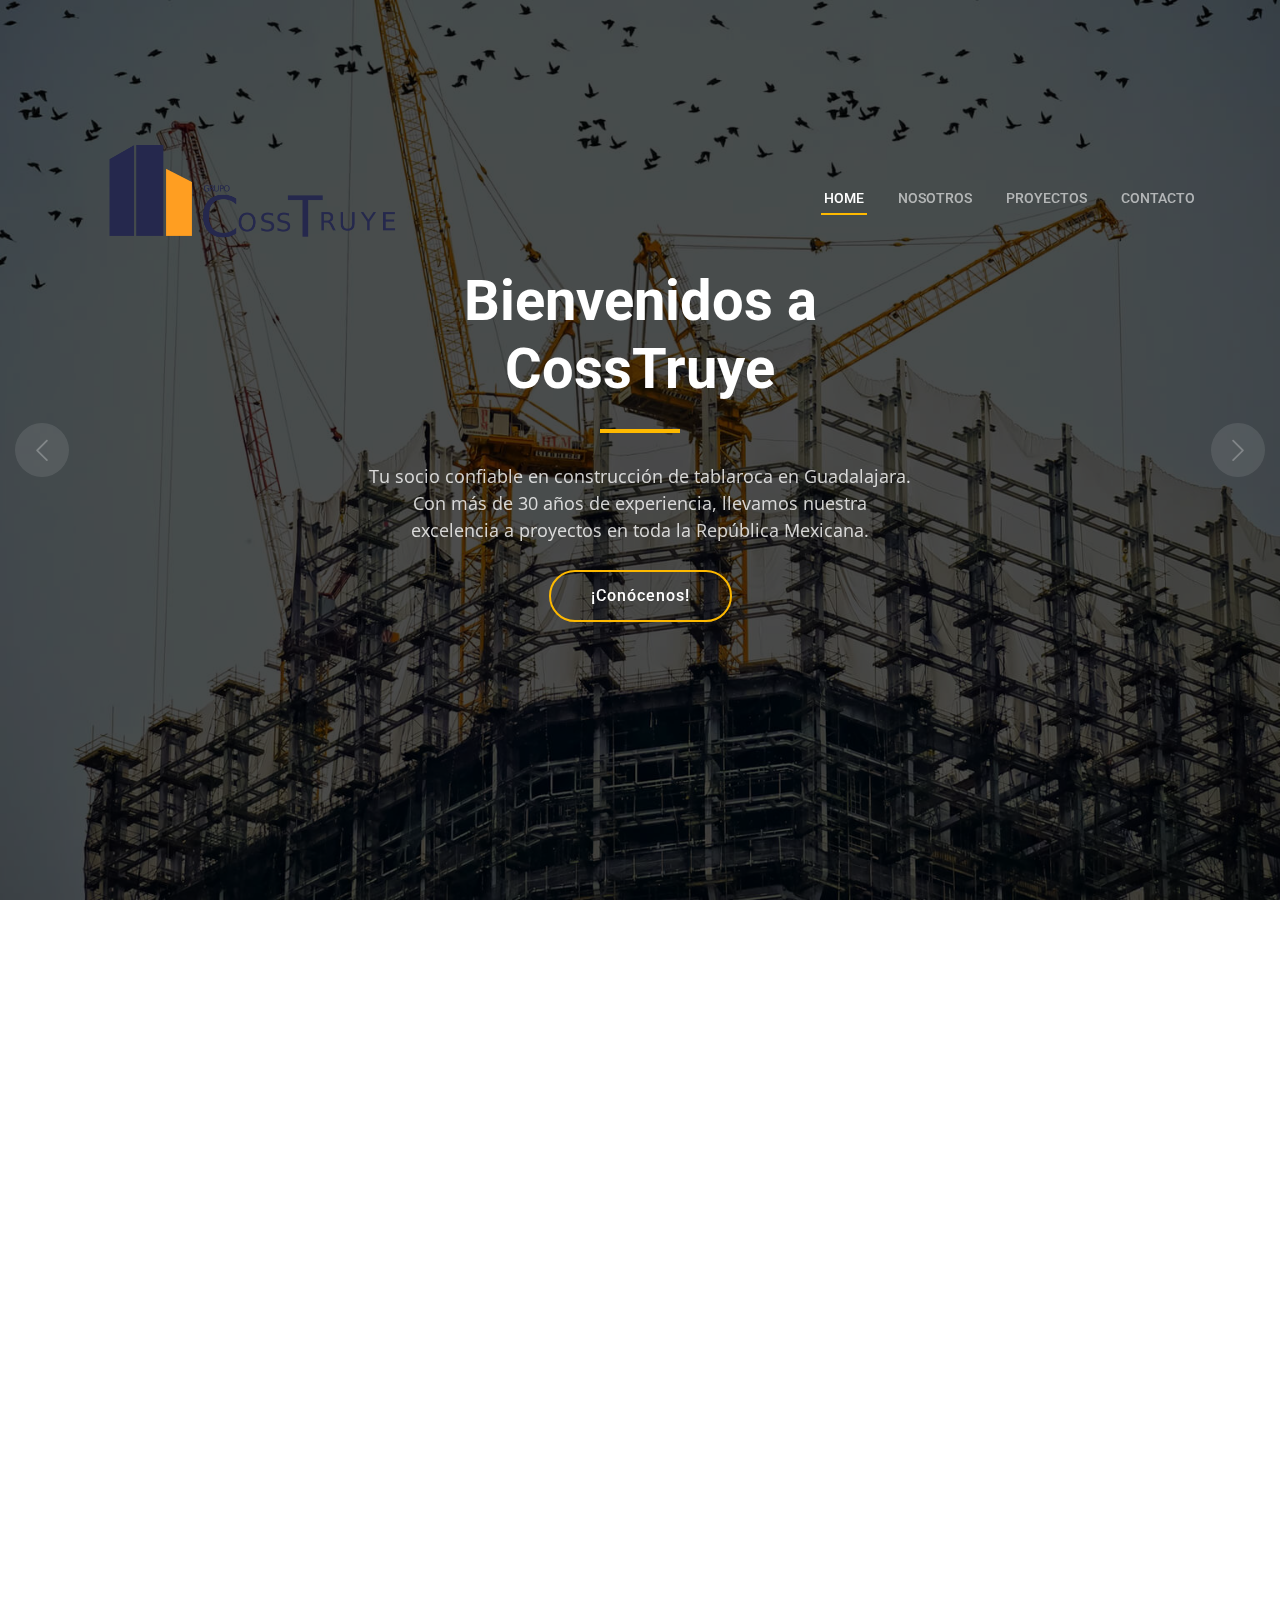
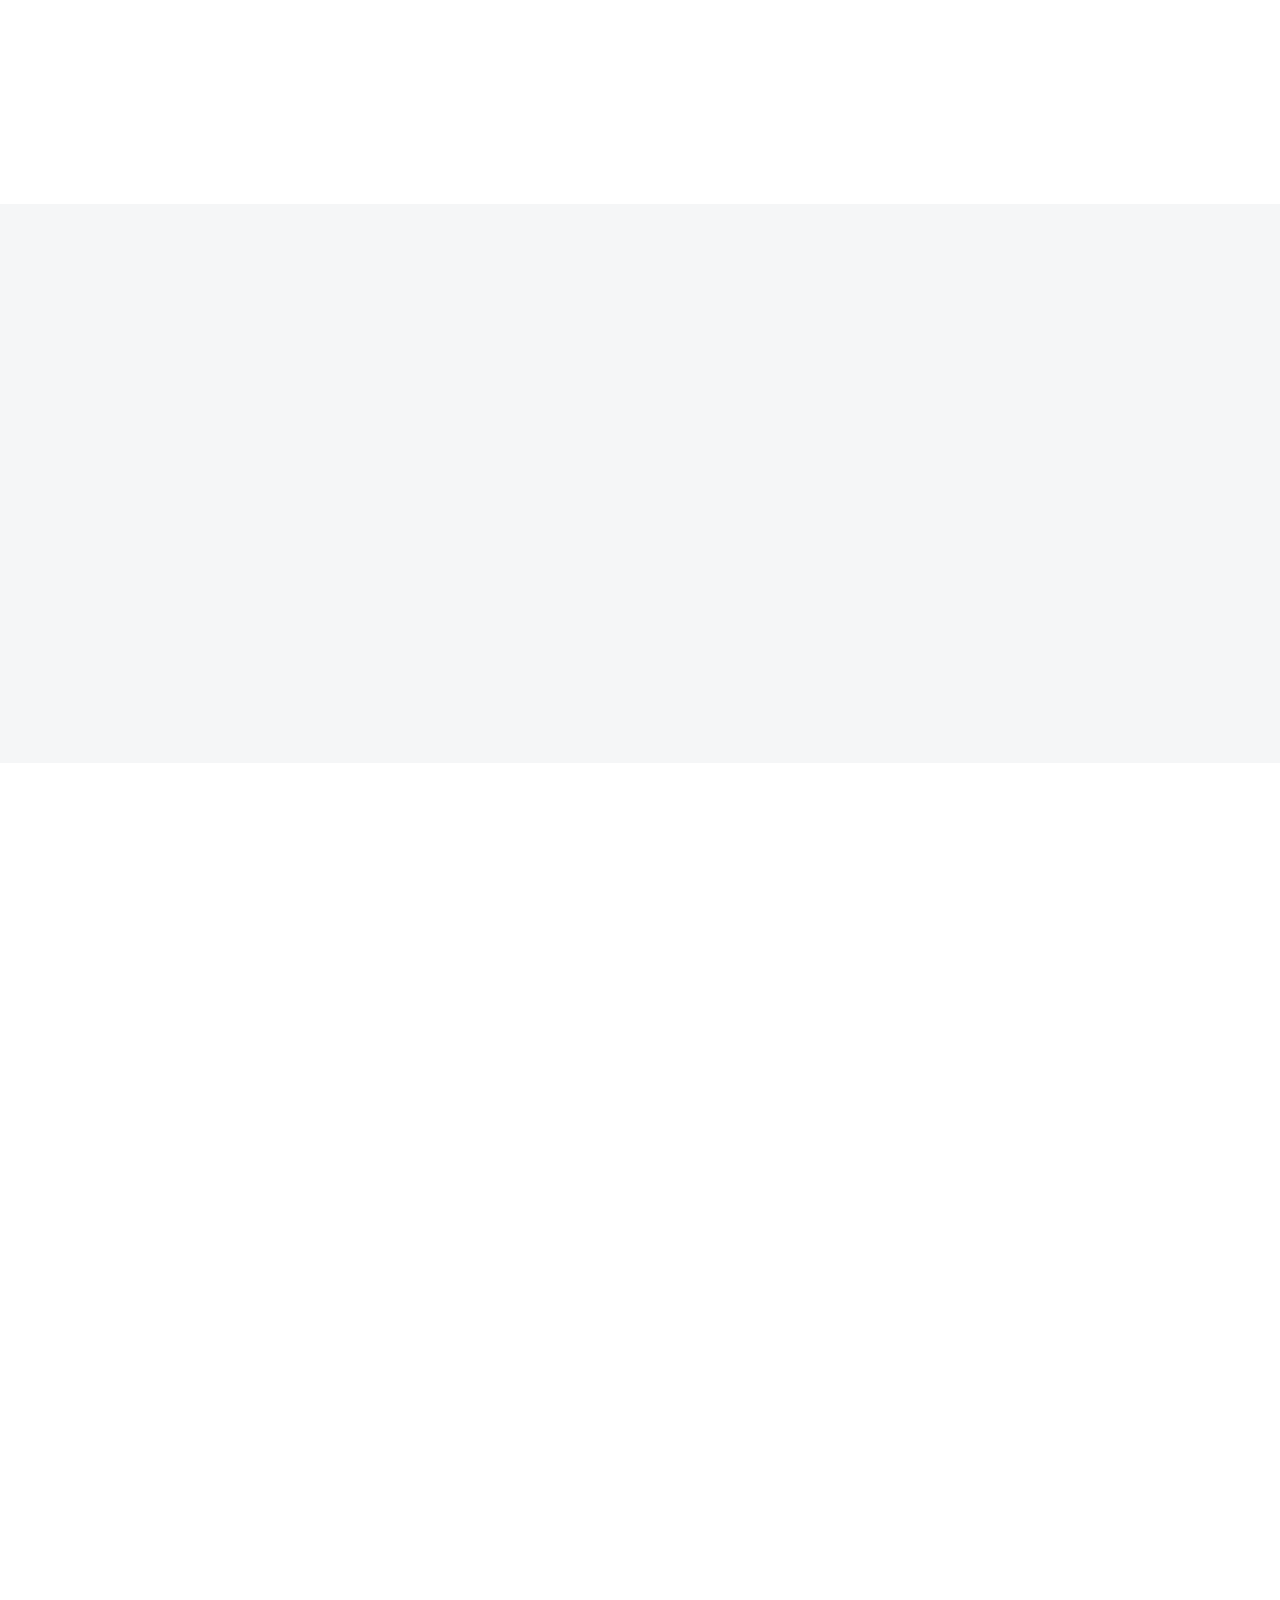
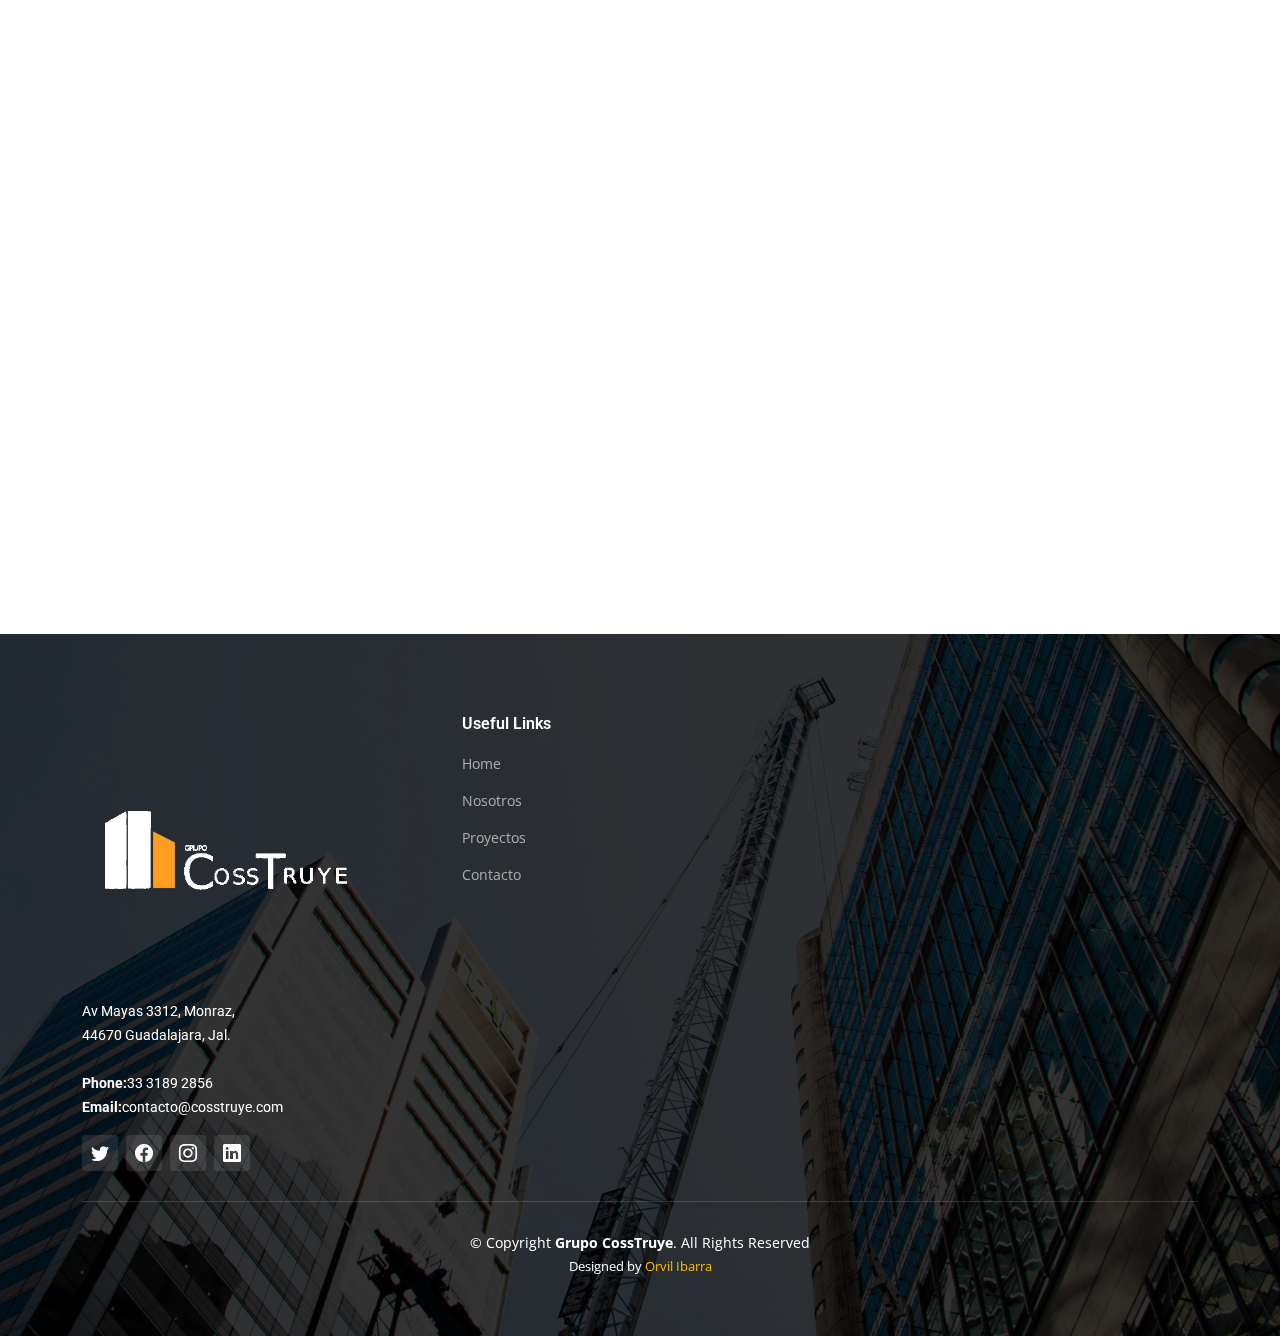
==== commit ed559c69: "New Logo Added" ====
--- a/index.html
+++ b/index.html
@@ -39,7 +39,7 @@
 
       <a href="index.html" class="logo d-flex align-items-center">
         <!-- Uncomment the line below if you also wish to use an image logo -->
-                <img src="assets/img/coss.png" alt="" style="width: 30%; height: auto; max-width: none; max-height: none;"> 
+                <img src="assets/img/cossNew.png" alt="" style="width: 50%; height: auto; max-width: none; max-height: none;"> 
       </a>
 
       <i class="mobile-nav-toggle mobile-nav-show bi bi-list"></i>
@@ -492,7 +492,7 @@
 
           <div class="col-lg-4 col-md-6">
             <div class="footer-info">
-              <h3>Grupo CossTruye</h3>
+                <img src="assets/img/cossClear.png" alt="" style="width: 80%; height: auto; max-width: none; max-height: none;"> 
               <p>
                 Av Mayas 3312, Monraz,  <br>
                 44670 Guadalajara, Jal.<br><br>
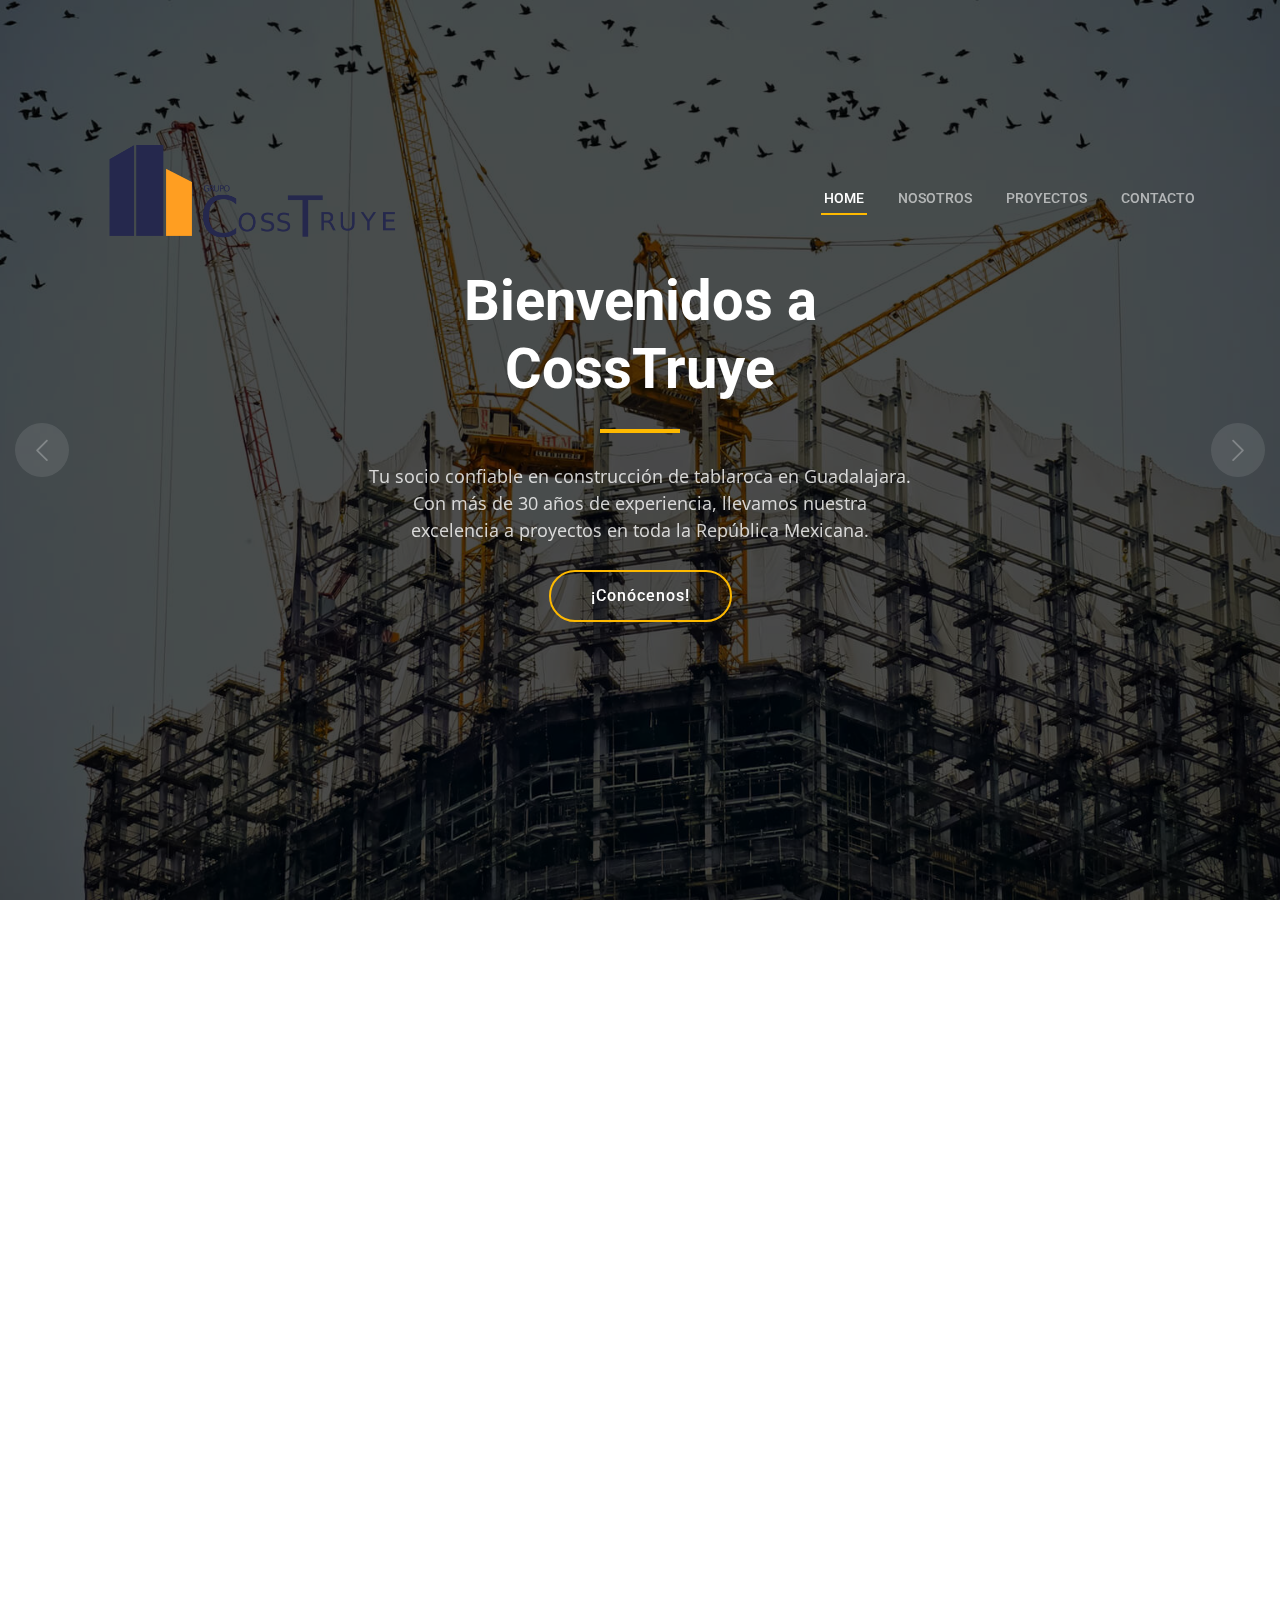
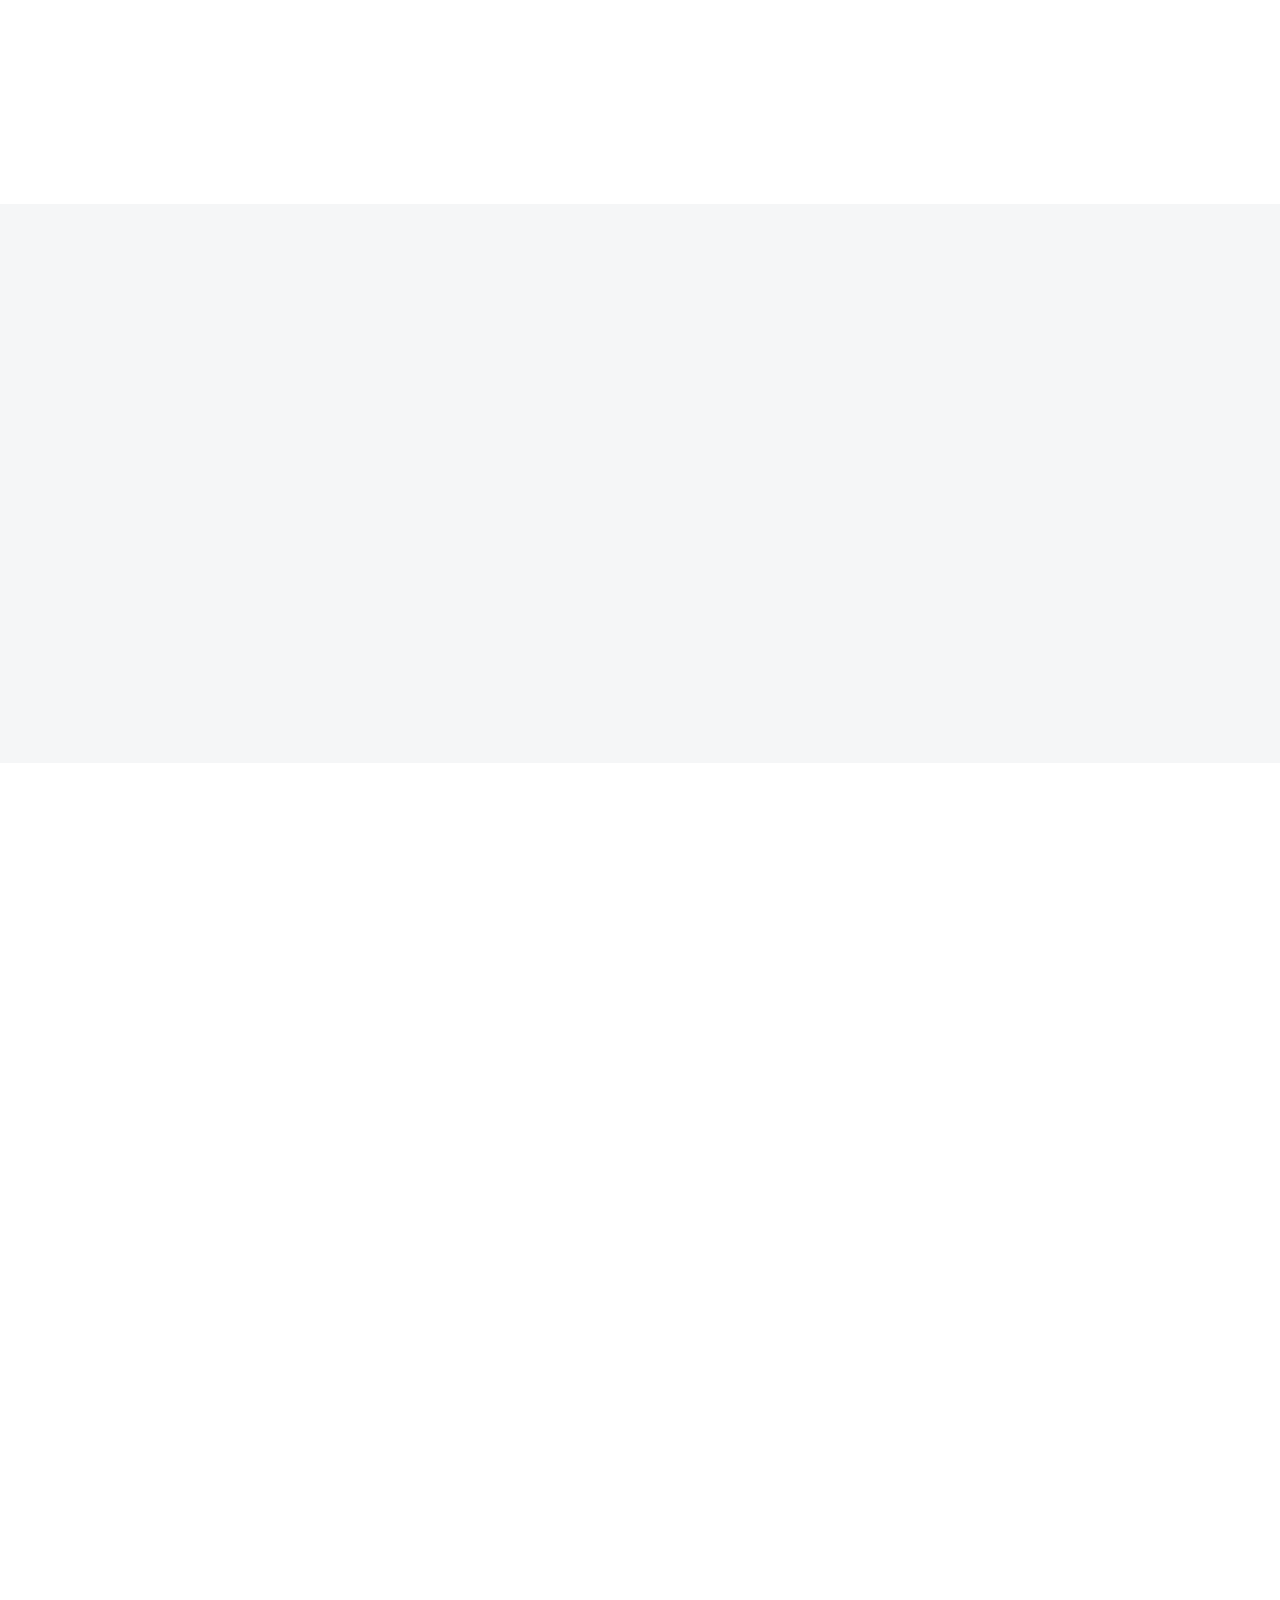
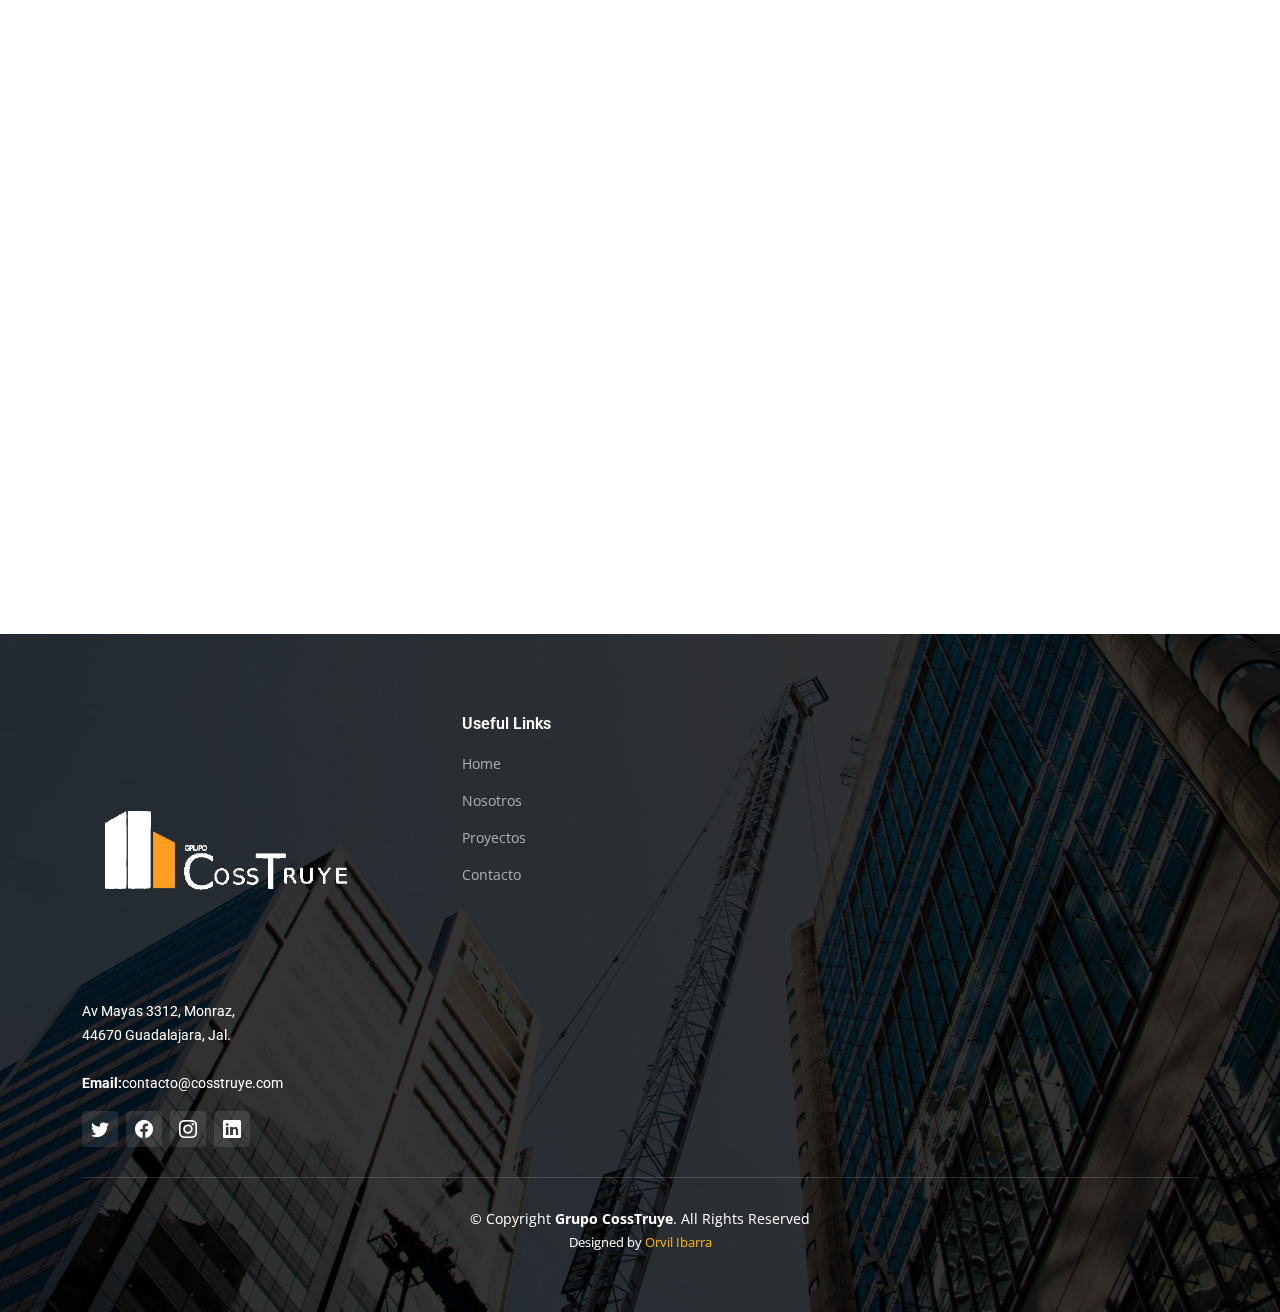
==== commit 62673da4: "PII modified" ====
--- a/index.html
+++ b/index.html
@@ -496,7 +496,6 @@
               <p>
                 Av Mayas 3312, Monraz,  <br>
                 44670 Guadalajara, Jal.<br><br>
-                <strong>Phone:</strong>33 3189 2856 <br>
                 <strong>Email:</strong>contacto@cosstruye.com<br>
               </p>
               <div class="social-links d-flex mt-3">
